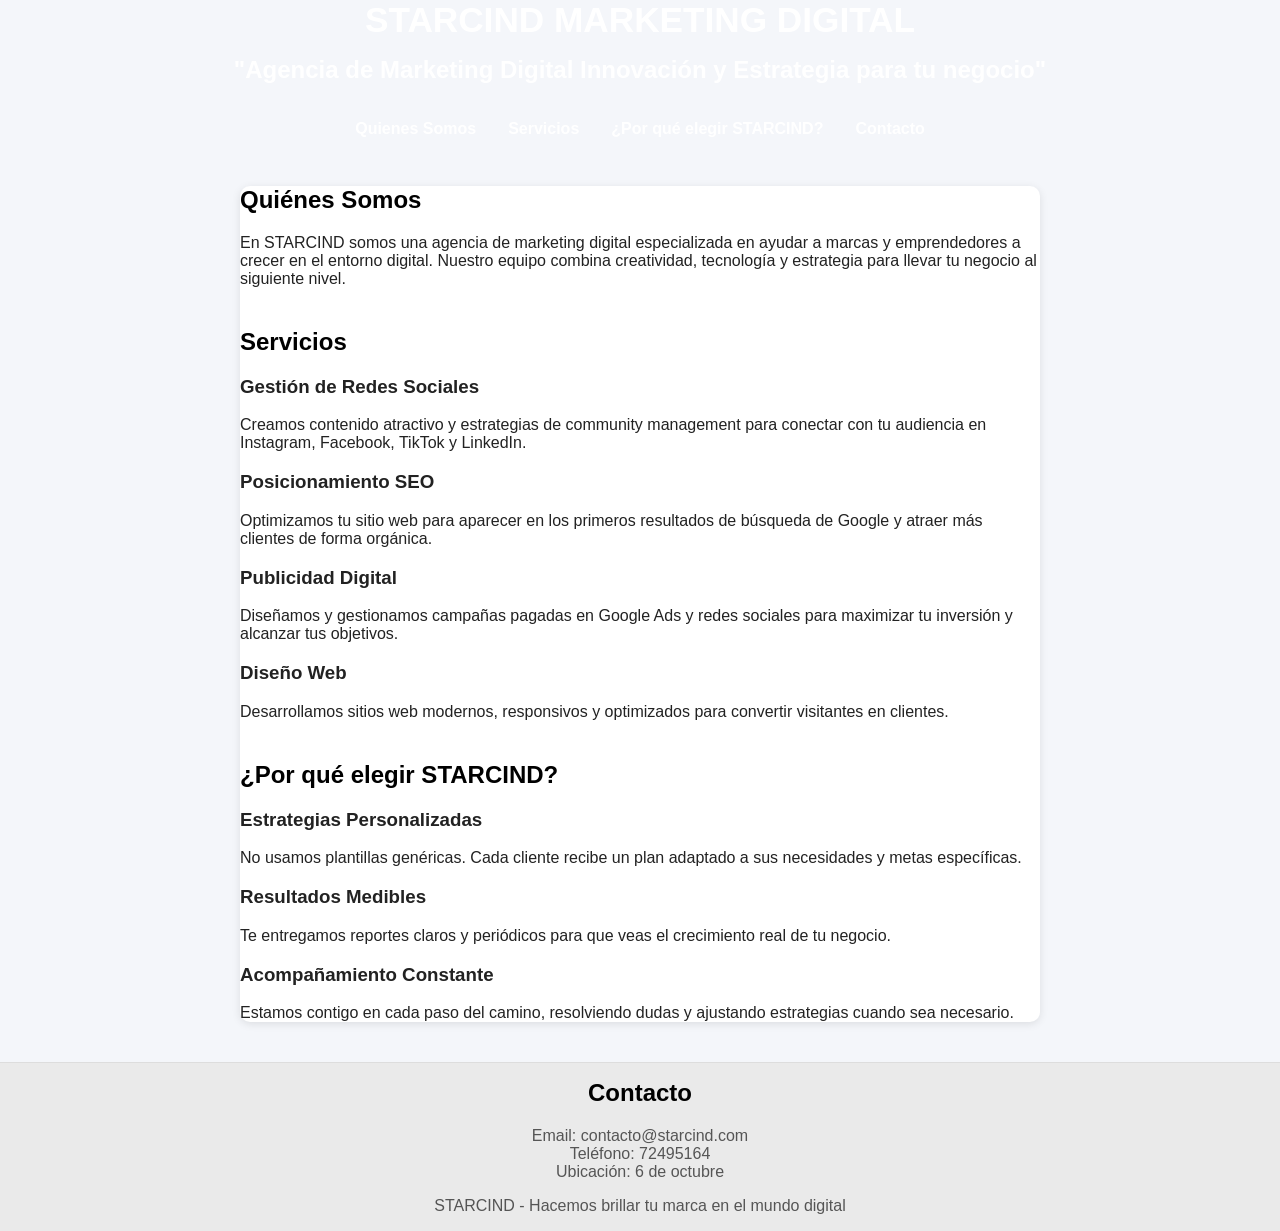
==== index.html @ 8dbc60f0 "agregado icono tematico, imagen y mejoras css" ====
<!DOCTYPE html>
<html lang="es">
    <head>
        <meta charset="UTF-8">
        <meta name="viewport" content="width=device-width, initial-scale=1.0">
        <title>STARCIND - Agencia de Marketing Digital</title>
        <link rel="stylesheet" href="styles.css">
        <link rel="icon" type="image/x-icon" href="https://i.ibb.co/ksbtVTmR/logo-starc-ind.jpg">
    </head>
    <body>
        <header>
            <nav>
                <h1>STARCIND MARKETING DIGITAL</h1>
                    <h2>"Agencia de Marketing Digital Innovación y Estrategia para tu negocio"</h2>
                <ul>
                    <li><a href="#quienes-somos">Quienes Somos</a></li>
                    <li><a href="#servicios">Servicios</a></li>
                    <li><a href="#por-que-elegir">¿Por qué elegir STARCIND?</a></li>
                    <li><a href="#contacto">Contacto</a></li>
                </ul>
            </nav>
        </header>

        <main>
            <section id="quienes-somos">
                <h2>Quiénes Somos</h2>
                    <p>En STARCIND somos una agencia de marketing digital especializada en ayudar a marcas y emprendedores a crecer en el entorno digital. Nuestro equipo combina creatividad, tecnología y estrategia para llevar tu negocio al siguiente nivel.</p>
            </section>
            <section id="servicios">
                <h2>Servicios</h2>
                    <h3>Gestión de Redes Sociales</h3>
                    <p>Creamos contenido atractivo y estrategias de community management para conectar con tu audiencia en Instagram, Facebook, TikTok y LinkedIn.</p>
                    <h3>Posicionamiento SEO</h3>
                    <p>Optimizamos tu sitio web para aparecer en los primeros resultados de búsqueda de Google y atraer más clientes de forma orgánica.</p>
                    <h3>Publicidad Digital</h3>
                    <p>Diseñamos y gestionamos campañas pagadas en Google Ads y redes sociales para maximizar tu inversión y alcanzar tus objetivos.</p>
                    <h3>Diseño Web</h3>
                    <p>Desarrollamos sitios web modernos, responsivos y optimizados para convertir visitantes en clientes.</p>
            </section>
            <section id="por-que-elegir">
                <h2>¿Por qué elegir STARCIND?</h2>
                    <h3>Estrategias Personalizadas</h3>
                    <p>No usamos plantillas genéricas. Cada cliente recibe un plan adaptado a sus necesidades y metas específicas.</p>

                    <h3>Resultados Medibles</h3>
                    <p>Te entregamos reportes claros y periódicos para que veas el crecimiento real de tu negocio.</p>

                    <h3>Acompañamiento Constante</h3>
                    <p>Estamos contigo en cada paso del camino, resolviendo dudas y ajustando estrategias cuando sea necesario.</p>
            </section>
        </main>
        <footer>
            <h2 id="contacto">Contacto</h2>
                    <p>
                    Email: contacto@starcind.com<br/>
                    Teléfono: 72495164<br/>
                    Ubicación: 6 de octubre
                    </p>
                    STARCIND - Hacemos brillar tu marca en el mundo digital
        </footer>
    </body>
</html>
---- styles.css ----
body{
    font-family: 'Segoe UI', Arial, Helvetica, sans-serif;
    margin: 0;
    padding: 0;
    background: #f4f6fa;
    color: #222;
    background-image: url("https://image.slidesdocs.com/responsive-images/background/geometric-grey-mosaic-with-triangular-polygons-illustrative-design-powerpoint-background_b968966550__960_540.jpg");
}
header {
    background: #0057b8;
    color: white;
    background: url("https://img.freepik.com/foto-gratis/fondo-tecnologia-blockchain-azul-gradiente_53876-124646.jpg?semt=ais_hybrid&w=740&q=80");
    background-position: center;
    background-size: ;
}
nav{
    display: flex;
    flex-direction: column;
    align-items: center;
}
nav h1{
    margin: 0 0 1rem 0;
    font-size: 2.2rem;
}
nav h2{
    color: white;
}
nav ul{
    list-style: none;
    padding: 0;
    display: flex;
    gap: 2rem;
}
nav ul li a{
    color: white;
    font-weight: bold;
    text-decoration: none;
    transition: color 0.2s;
}
nav ul li a:hover{
    color: aquamarine;
}
main{
    max-width: 800px;
    margin: 2rem auto;
    background: #fff;
    border-radius: 10px;
    box-shadow: 0 2px 8px rgba(0,0,0,0.1);
}
section{
    margin-bottom: 2.5rem;
}
h2{
    color: black;
    margin-top: 0;
}
footer{
    text-align: center;
    padding: 1rem 0;
    background: #eaeaea;
    color: #555;
    margin-top: 2rem;
    border-top: 1px solid #ddd;
}
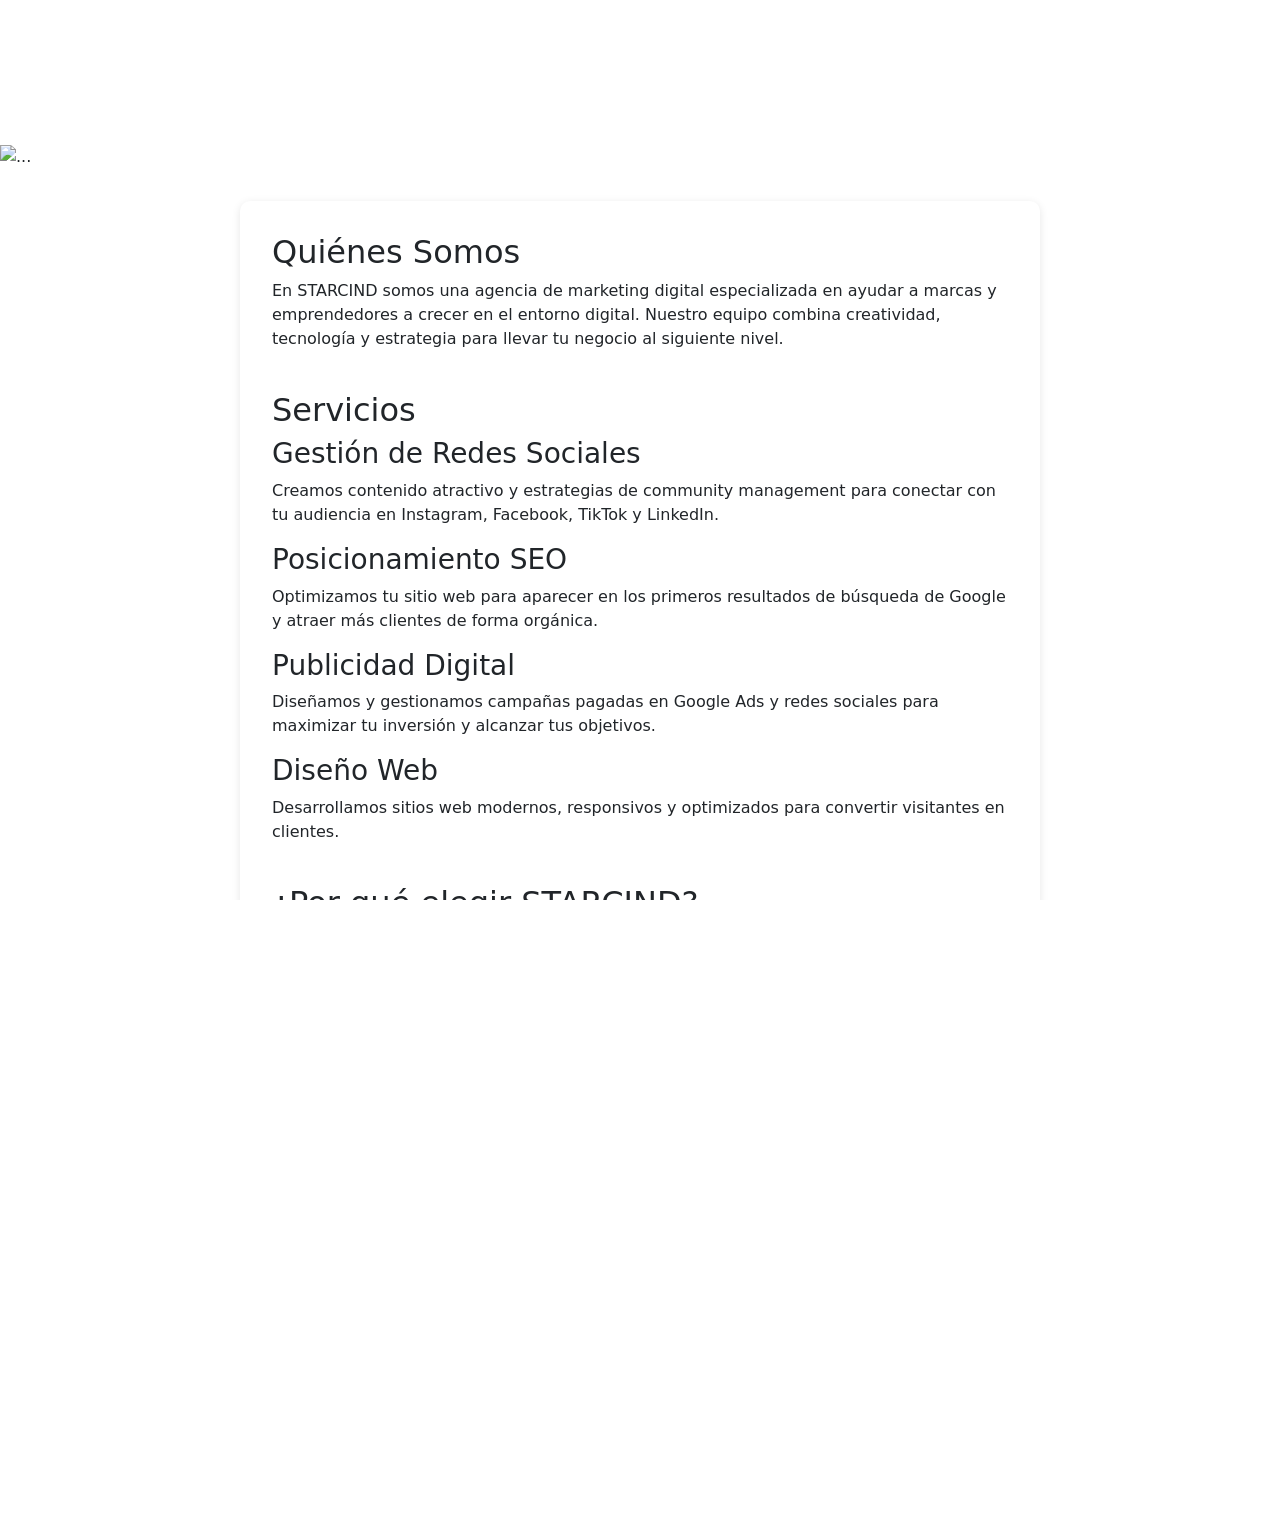
==== commit 60301bf8: "se aumento el carrusel" ====
--- a/index.html
+++ b/index.html
@@ -1,62 +1,98 @@
 <!DOCTYPE html>
 <html lang="es">
-    <head>
-        <meta charset="UTF-8">
-        <meta name="viewport" content="width=device-width, initial-scale=1.0">
-        <title>STARCIND - Agencia de Marketing Digital</title>
-        <link rel="stylesheet" href="styles.css">
-        <link rel="icon" type="image/x-icon" href="https://i.ibb.co/ksbtVTmR/logo-starc-ind.jpg">
-    </head>
-    <body>
-        <header>
-            <nav>
-                <h1>STARCIND MARKETING DIGITAL</h1>
-                    <h2>"Agencia de Marketing Digital Innovación y Estrategia para tu negocio"</h2>
-                <ul>
-                    <li><a href="#quienes-somos">Quienes Somos</a></li>
-                    <li><a href="#servicios">Servicios</a></li>
-                    <li><a href="#por-que-elegir">¿Por qué elegir STARCIND?</a></li>
-                    <li><a href="#contacto">Contacto</a></li>
-                </ul>
-            </nav>
-        </header>
 
-        <main>
-            <section id="quienes-somos">
-                <h2>Quiénes Somos</h2>
-                    <p>En STARCIND somos una agencia de marketing digital especializada en ayudar a marcas y emprendedores a crecer en el entorno digital. Nuestro equipo combina creatividad, tecnología y estrategia para llevar tu negocio al siguiente nivel.</p>
-            </section>
-            <section id="servicios">
-                <h2>Servicios</h2>
-                    <h3>Gestión de Redes Sociales</h3>
-                    <p>Creamos contenido atractivo y estrategias de community management para conectar con tu audiencia en Instagram, Facebook, TikTok y LinkedIn.</p>
-                    <h3>Posicionamiento SEO</h3>
-                    <p>Optimizamos tu sitio web para aparecer en los primeros resultados de búsqueda de Google y atraer más clientes de forma orgánica.</p>
-                    <h3>Publicidad Digital</h3>
-                    <p>Diseñamos y gestionamos campañas pagadas en Google Ads y redes sociales para maximizar tu inversión y alcanzar tus objetivos.</p>
-                    <h3>Diseño Web</h3>
-                    <p>Desarrollamos sitios web modernos, responsivos y optimizados para convertir visitantes en clientes.</p>
-            </section>
-            <section id="por-que-elegir">
-                <h2>¿Por qué elegir STARCIND?</h2>
-                    <h3>Estrategias Personalizadas</h3>
-                    <p>No usamos plantillas genéricas. Cada cliente recibe un plan adaptado a sus necesidades y metas específicas.</p>
+<head>
+    <meta charset="UTF-8">
+    <meta name="viewport" content="width=device-width, initial-scale=1.0">
+    <title>STARCIND - Agencia de Marketing Digital</title>
+    <link rel="stylesheet" href="styles.css">
+    <link rel="icon" type="image/x-icon" href="https://i.ibb.co/ksbtVTmR/logo-starc-ind.jpg">
+    <link href="https://cdn.jsdelivr.net/npm/bootstrap@5.3.8/dist/css/bootstrap.min.css" rel="stylesheet"
+        integrity="sha384-sRIl4kxILFvY47J16cr9ZwB07vP4J8+LH7qKQnuqkuIAvNWLzeN8tE5YBujZqJLB" crossorigin="anonymous">
+</head>
 
-                    <h3>Resultados Medibles</h3>
-                    <p>Te entregamos reportes claros y periódicos para que veas el crecimiento real de tu negocio.</p>
+<body>
+    <header>
+        <nav>
+            <h1>STARCIND MARKETING DIGITAL</h1>
+            <h2>"Agencia de Marketing Digital Innovación y Estrategia para tu negocio"</h2>
+            <ul>
+                <li><a href="#quienes-somos">Quienes Somos</a></li>
+                <li><a href="#servicios">Servicios</a></li>
+                <li><a href="#por-que-elegir">¿Por qué elegir STARCIND?</a></li>
+                <li><a href="#contacto">Contacto</a></li>
+            </ul>
+        </nav>
+    </header>
+    <div id="carouselExampleFade" class="carousel slide carousel-fade">
+        <div class="carousel-inner">
+            <div class="carousel-item active">
+                <img src="https://kinsta.com/es/wp-content/uploads/sites/8/2020/10/grandes-slider-plugins.png" class="d-block w-100" alt="...">
+            </div>
+            <div class="carousel-item">
+                <img src="https://wowslider.com/sliders/demo-18/data1/images/shanghai.jpg" class="d-block w-100" alt="...">
+            </div>
+            <div class="carousel-item">
+                <img src="https://niixer.com/wp-content/uploads/2020/10/slider-2091453_640.jpg" class="d-block w-100" alt="...">
+            </div>
+        </div>
+        <button class="carousel-control-prev" type="button" data-bs-target="#carouselExampleFade" data-bs-slide="prev">
+            <span class="carousel-control-prev-icon" aria-hidden="true"></span>
+            <span class="visually-hidden">Previous</span>
+        </button>
+        <button class="carousel-control-next" type="button" data-bs-target="#carouselExampleFade" data-bs-slide="next">
+            <span class="carousel-control-next-icon" aria-hidden="true"></span>
+            <span class="visually-hidden">Next</span>
+        </button>
+    </div>
+    <main>
+        <section id="quienes-somos">
+            <h2>Quiénes Somos</h2>
+            <p>En STARCIND somos una agencia de marketing digital especializada en ayudar a marcas y emprendedores a
+                crecer en el entorno digital. Nuestro equipo combina creatividad, tecnología y estrategia para llevar tu
+                negocio al siguiente nivel.</p>
+        </section>
+        <section id="servicios">
+            <h2>Servicios</h2>
+            <h3>Gestión de Redes Sociales</h3>
+            <p>Creamos contenido atractivo y estrategias de community management para conectar con tu audiencia en
+                Instagram, Facebook, TikTok y LinkedIn.</p>
+            <h3>Posicionamiento SEO</h3>
+            <p>Optimizamos tu sitio web para aparecer en los primeros resultados de búsqueda de Google y atraer más
+                clientes de forma orgánica.</p>
+            <h3>Publicidad Digital</h3>
+            <p>Diseñamos y gestionamos campañas pagadas en Google Ads y redes sociales para maximizar tu inversión y
+                alcanzar tus objetivos.</p>
+            <h3>Diseño Web</h3>
+            <p>Desarrollamos sitios web modernos, responsivos y optimizados para convertir visitantes en clientes.</p>
+        </section>
+        <section id="por-que-elegir">
+            <h2>¿Por qué elegir STARCIND?</h2>
+            <h3>Estrategias Personalizadas</h3>
+            <p>No usamos plantillas genéricas. Cada cliente recibe un plan adaptado a sus necesidades y metas
+                específicas.</p>
 
-                    <h3>Acompañamiento Constante</h3>
-                    <p>Estamos contigo en cada paso del camino, resolviendo dudas y ajustando estrategias cuando sea necesario.</p>
-            </section>
-        </main>
-        <footer>
-            <h2 id="contacto">Contacto</h2>
-                    <p>
-                    Email: contacto@starcind.com<br/>
-                    Teléfono: 72495164<br/>
-                    Ubicación: 6 de octubre
-                    </p>
-                    STARCIND - Hacemos brillar tu marca en el mundo digital
-        </footer>
-    </body>
+            <h3>Resultados Medibles</h3>
+            <p>Te entregamos reportes claros y periódicos para que veas el crecimiento real de tu negocio.</p>
+
+            <h3>Acompañamiento Constante</h3>
+            <p>Estamos contigo en cada paso del camino, resolviendo dudas y ajustando estrategias cuando sea necesario.
+            </p>
+        </section>
+    </main>
+    <footer>
+        <h2 id="contacto">Contacto</h2>
+        <p>
+            Email: contacto@starcind.com<br />
+            Teléfono: 72495164<br />
+            Ubicación: 6 de octubre
+        </p>
+        STARCIND - Hacemos brillar tu marca en el mundo digital
+    </footer>
+
+    <script src="https://cdn.jsdelivr.net/npm/bootstrap@5.3.8/dist/js/bootstrap.bundle.min.js"
+        integrity="sha384-FKyoEForCGlyvwx9Hj09JcYn3nv7wiPVlz7YYwJrWVcXK/BmnVDxM+D2scQbITxI"
+        crossorigin="anonymous"></script>
+</body>
+
 </html>
--- a/styles.css
+++ b/styles.css
@@ -1,3 +1,8 @@
+html, body {
+    height: 100%;
+    overflow-x: hidden;
+}
+
 body{
     font-family: 'Segoe UI', Arial, Helvetica, sans-serif;
     margin: 0;
@@ -11,7 +16,7 @@
     color: white;
     background: url("https://img.freepik.com/foto-gratis/fondo-tecnologia-blockchain-azul-gradiente_53876-124646.jpg?semt=ais_hybrid&w=740&q=80");
     background-position: center;
-    background-size: ;
+    background-size: cover;
 }
 nav{
     display: flex;
@@ -46,6 +51,7 @@
     background: #fff;
     border-radius: 10px;
     box-shadow: 0 2px 8px rgba(0,0,0,0.1);
+    padding: 2rem;
 }
 section{
     margin-bottom: 2.5rem;
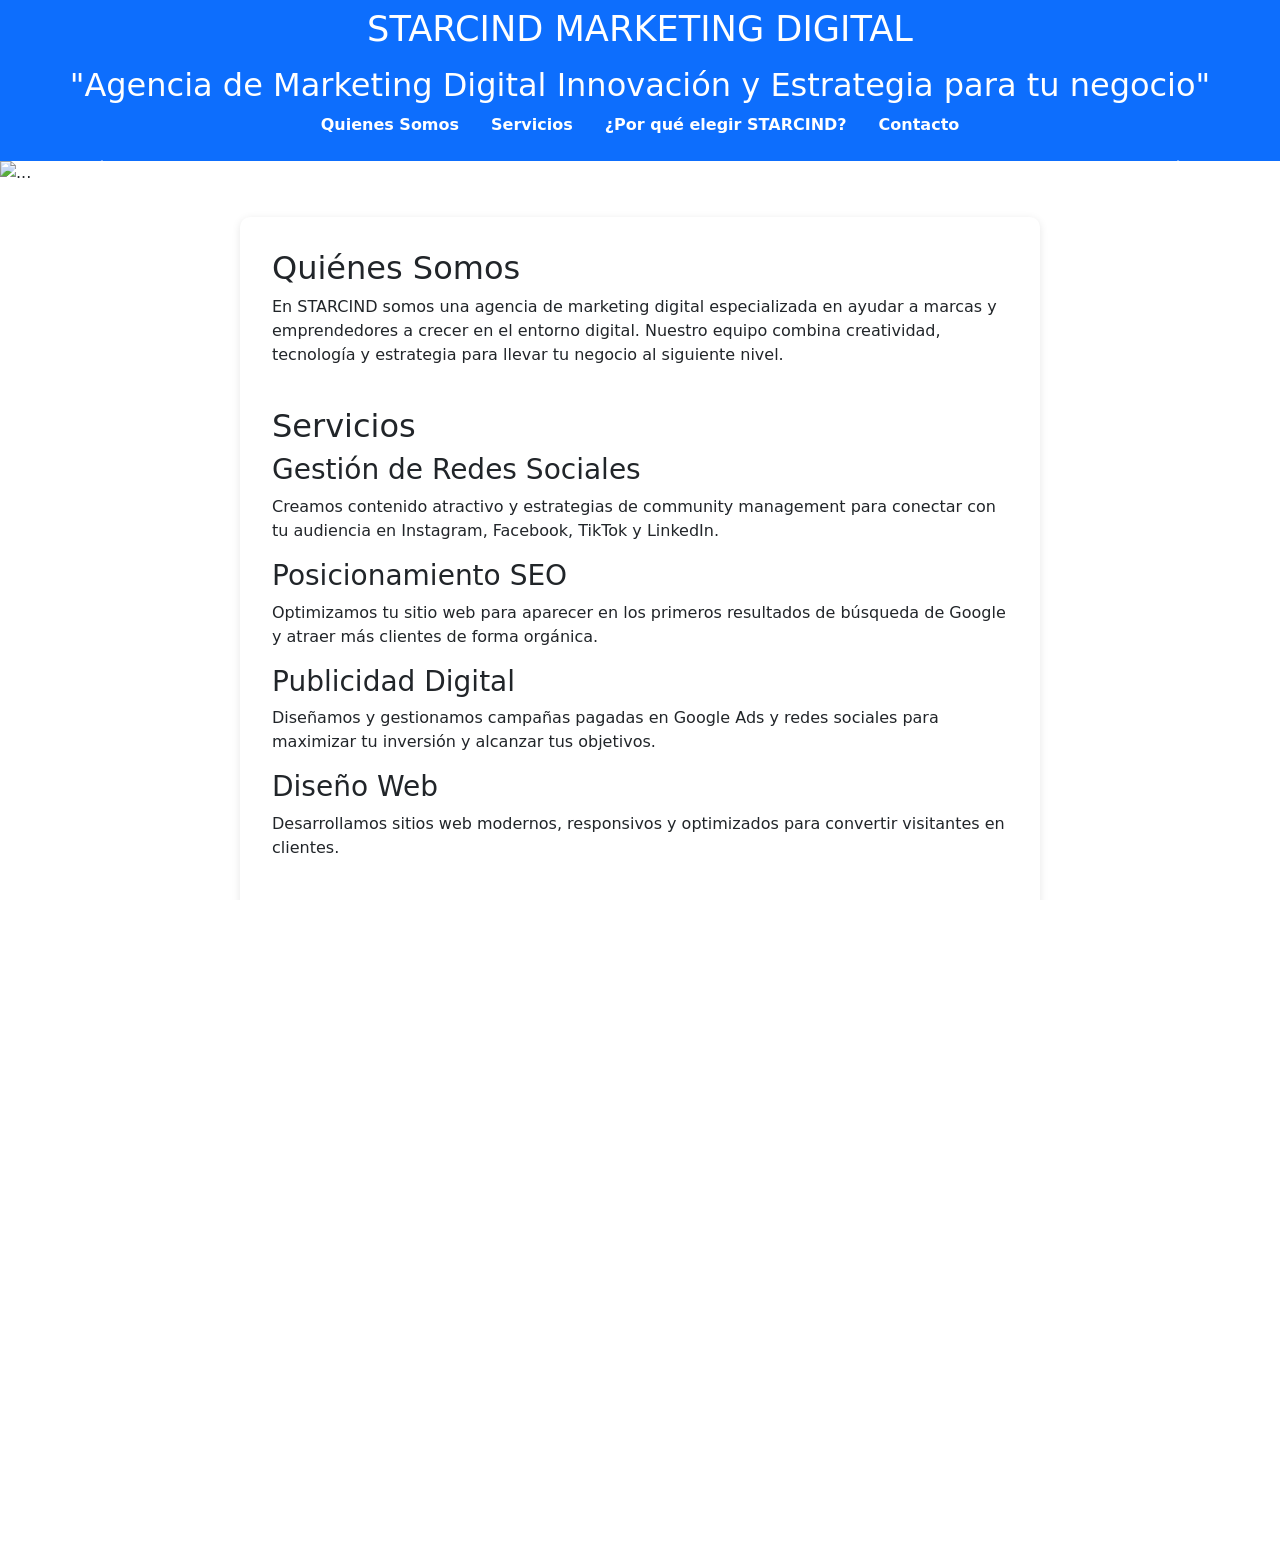
==== commit 0669d426: "cambio de prueba al index" ====
--- a/index.html
+++ b/index.html
@@ -13,7 +13,7 @@
 
 <body>
     <header>
-        <nav>
+        <nav class="navbar navbar-expand-lg navbar-dark bg-primary">
             <h1>STARCIND MARKETING DIGITAL</h1>
             <h2>"Agencia de Marketing Digital Innovación y Estrategia para tu negocio"</h2>
             <ul>
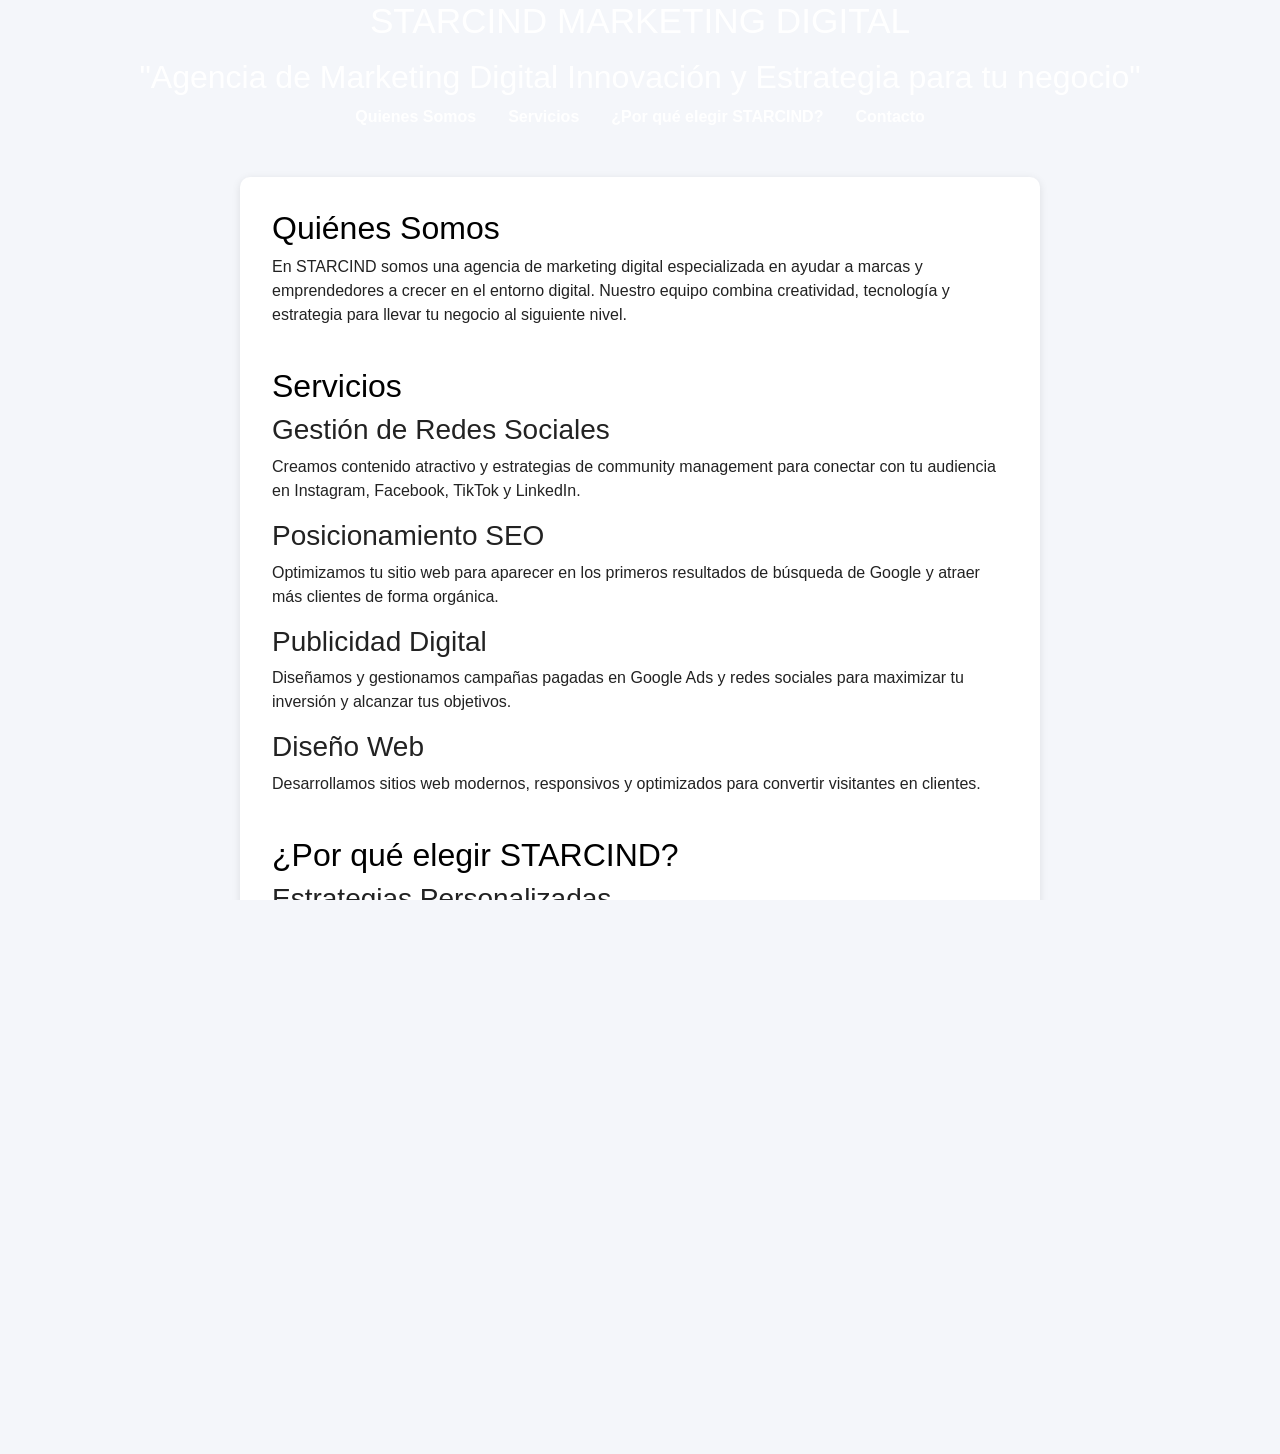
==== commit c5aff13f: "agregar bootstrap" ====
--- a/index.html
+++ b/index.html
@@ -1,98 +1,67 @@
 <!DOCTYPE html>
 <html lang="es">
+    <head>
+        <meta charset="UTF-8">
+        <meta name="viewport" content="width=device-width, initial-scale=1.0">
+        <link href="https://cdn.jsdelivr.net/npm/bootstrap@5.3.8/dist/css/bootstrap.min.css" rel="stylesheet"
+        integrity="sha384-sRIl4kxILFvY47J16cr9ZwB07vP4J8+LH7qKQnuqkuIAvNWLzeN8tE5YBujZqJLB" crossorigin="anonymous">
+        <title>STARCIND - Agencia de Marketing Digital</title>
+        <link rel="stylesheet" href="styles.css">
+        <link rel="icon" type="image/x-icon" href="https://i.ibb.co/ksbtVTmR/logo-starc-ind.jpg">
+    </head>
+    <body>
+        <header>
+            <nav>
+                <h1>STARCIND MARKETING DIGITAL</h1>
+                    <h2>"Agencia de Marketing Digital Innovación y Estrategia para tu negocio"</h2>
+                <ul>
+                    <li><a href="#quienes-somos">Quienes Somos</a></li>
+                    <li><a href="#servicios">Servicios</a></li>
+                    <li><a href="#por-que-elegir">¿Por qué elegir STARCIND?</a></li>
+                    <li><a href="#contacto">Contacto</a></li>
+                </ul>
+            </nav>
+        </header>
 
-<head>
-    <meta charset="UTF-8">
-    <meta name="viewport" content="width=device-width, initial-scale=1.0">
-    <title>STARCIND - Agencia de Marketing Digital</title>
-    <link rel="stylesheet" href="styles.css">
-    <link rel="icon" type="image/x-icon" href="https://i.ibb.co/ksbtVTmR/logo-starc-ind.jpg">
-    <link href="https://cdn.jsdelivr.net/npm/bootstrap@5.3.8/dist/css/bootstrap.min.css" rel="stylesheet"
-        integrity="sha384-sRIl4kxILFvY47J16cr9ZwB07vP4J8+LH7qKQnuqkuIAvNWLzeN8tE5YBujZqJLB" crossorigin="anonymous">
-</head>
+        <main>
+            <section id="quienes-somos">
+                <h2>Quiénes Somos</h2>
+                    <p>En STARCIND somos una agencia de marketing digital especializada en ayudar a marcas y emprendedores a crecer en el entorno digital. Nuestro equipo combina creatividad, tecnología y estrategia para llevar tu negocio al siguiente nivel.</p>
+            </section>
+            <section id="servicios">
+                <h2>Servicios</h2>
+                    <h3>Gestión de Redes Sociales</h3>
+                    <p>Creamos contenido atractivo y estrategias de community management para conectar con tu audiencia en Instagram, Facebook, TikTok y LinkedIn.</p>
+                    <h3>Posicionamiento SEO</h3>
+                    <p>Optimizamos tu sitio web para aparecer en los primeros resultados de búsqueda de Google y atraer más clientes de forma orgánica.</p>
+                    <h3>Publicidad Digital</h3>
+                    <p>Diseñamos y gestionamos campañas pagadas en Google Ads y redes sociales para maximizar tu inversión y alcanzar tus objetivos.</p>
+                    <h3>Diseño Web</h3>
+                    <p>Desarrollamos sitios web modernos, responsivos y optimizados para convertir visitantes en clientes.</p>
+            </section>
+            <section id="por-que-elegir">
+                <h2>¿Por qué elegir STARCIND?</h2>
+                    <h3>Estrategias Personalizadas</h3>
+                    <p>No usamos plantillas genéricas. Cada cliente recibe un plan adaptado a sus necesidades y metas específicas.</p>
 
-<body>
-    <header>
-        <nav class="navbar navbar-expand-lg navbar-dark bg-primary">
-            <h1>STARCIND MARKETING DIGITAL</h1>
-            <h2>"Agencia de Marketing Digital Innovación y Estrategia para tu negocio"</h2>
-            <ul>
-                <li><a href="#quienes-somos">Quienes Somos</a></li>
-                <li><a href="#servicios">Servicios</a></li>
-                <li><a href="#por-que-elegir">¿Por qué elegir STARCIND?</a></li>
-                <li><a href="#contacto">Contacto</a></li>
-            </ul>
-        </nav>
-    </header>
-    <div id="carouselExampleFade" class="carousel slide carousel-fade">
-        <div class="carousel-inner">
-            <div class="carousel-item active">
-                <img src="https://kinsta.com/es/wp-content/uploads/sites/8/2020/10/grandes-slider-plugins.png" class="d-block w-100" alt="...">
-            </div>
-            <div class="carousel-item">
-                <img src="https://wowslider.com/sliders/demo-18/data1/images/shanghai.jpg" class="d-block w-100" alt="...">
-            </div>
-            <div class="carousel-item">
-                <img src="https://niixer.com/wp-content/uploads/2020/10/slider-2091453_640.jpg" class="d-block w-100" alt="...">
-            </div>
-        </div>
-        <button class="carousel-control-prev" type="button" data-bs-target="#carouselExampleFade" data-bs-slide="prev">
-            <span class="carousel-control-prev-icon" aria-hidden="true"></span>
-            <span class="visually-hidden">Previous</span>
-        </button>
-        <button class="carousel-control-next" type="button" data-bs-target="#carouselExampleFade" data-bs-slide="next">
-            <span class="carousel-control-next-icon" aria-hidden="true"></span>
-            <span class="visually-hidden">Next</span>
-        </button>
-    </div>
-    <main>
-        <section id="quienes-somos">
-            <h2>Quiénes Somos</h2>
-            <p>En STARCIND somos una agencia de marketing digital especializada en ayudar a marcas y emprendedores a
-                crecer en el entorno digital. Nuestro equipo combina creatividad, tecnología y estrategia para llevar tu
-                negocio al siguiente nivel.</p>
-        </section>
-        <section id="servicios">
-            <h2>Servicios</h2>
-            <h3>Gestión de Redes Sociales</h3>
-            <p>Creamos contenido atractivo y estrategias de community management para conectar con tu audiencia en
-                Instagram, Facebook, TikTok y LinkedIn.</p>
-            <h3>Posicionamiento SEO</h3>
-            <p>Optimizamos tu sitio web para aparecer en los primeros resultados de búsqueda de Google y atraer más
-                clientes de forma orgánica.</p>
-            <h3>Publicidad Digital</h3>
-            <p>Diseñamos y gestionamos campañas pagadas en Google Ads y redes sociales para maximizar tu inversión y
-                alcanzar tus objetivos.</p>
-            <h3>Diseño Web</h3>
-            <p>Desarrollamos sitios web modernos, responsivos y optimizados para convertir visitantes en clientes.</p>
-        </section>
-        <section id="por-que-elegir">
-            <h2>¿Por qué elegir STARCIND?</h2>
-            <h3>Estrategias Personalizadas</h3>
-            <p>No usamos plantillas genéricas. Cada cliente recibe un plan adaptado a sus necesidades y metas
-                específicas.</p>
+                    <h3>Resultados Medibles</h3>
+                    <p>Te entregamos reportes claros y periódicos para que veas el crecimiento real de tu negocio.</p>
 
-            <h3>Resultados Medibles</h3>
-            <p>Te entregamos reportes claros y periódicos para que veas el crecimiento real de tu negocio.</p>
-
-            <h3>Acompañamiento Constante</h3>
-            <p>Estamos contigo en cada paso del camino, resolviendo dudas y ajustando estrategias cuando sea necesario.
-            </p>
-        </section>
-    </main>
-    <footer>
-        <h2 id="contacto">Contacto</h2>
-        <p>
-            Email: contacto@starcind.com<br />
-            Teléfono: 72495164<br />
-            Ubicación: 6 de octubre
-        </p>
-        STARCIND - Hacemos brillar tu marca en el mundo digital
-    </footer>
-
-    <script src="https://cdn.jsdelivr.net/npm/bootstrap@5.3.8/dist/js/bootstrap.bundle.min.js"
+                    <h3>Acompañamiento Constante</h3>
+                    <p>Estamos contigo en cada paso del camino, resolviendo dudas y ajustando estrategias cuando sea necesario.</p>
+            </section>
+        </main>
+        <footer>
+            <h2 id="contacto">Contacto</h2>
+                    <p>
+                    Email: contacto@starcind.com<br/>
+                    Teléfono: 72495164<br/>
+                    Ubicación: 6 de octubre
+                    </p>
+                    STARCIND - Hacemos brillar tu marca en el mundo digital
+        </footer>
+         <script src="https://cdn.jsdelivr.net/npm/bootstrap@5.3.8/dist/js/bootstrap.bundle.min.js"
         integrity="sha384-FKyoEForCGlyvwx9Hj09JcYn3nv7wiPVlz7YYwJrWVcXK/BmnVDxM+D2scQbITxI"
         crossorigin="anonymous"></script>
-</body>
-
+    </body>
 </html>
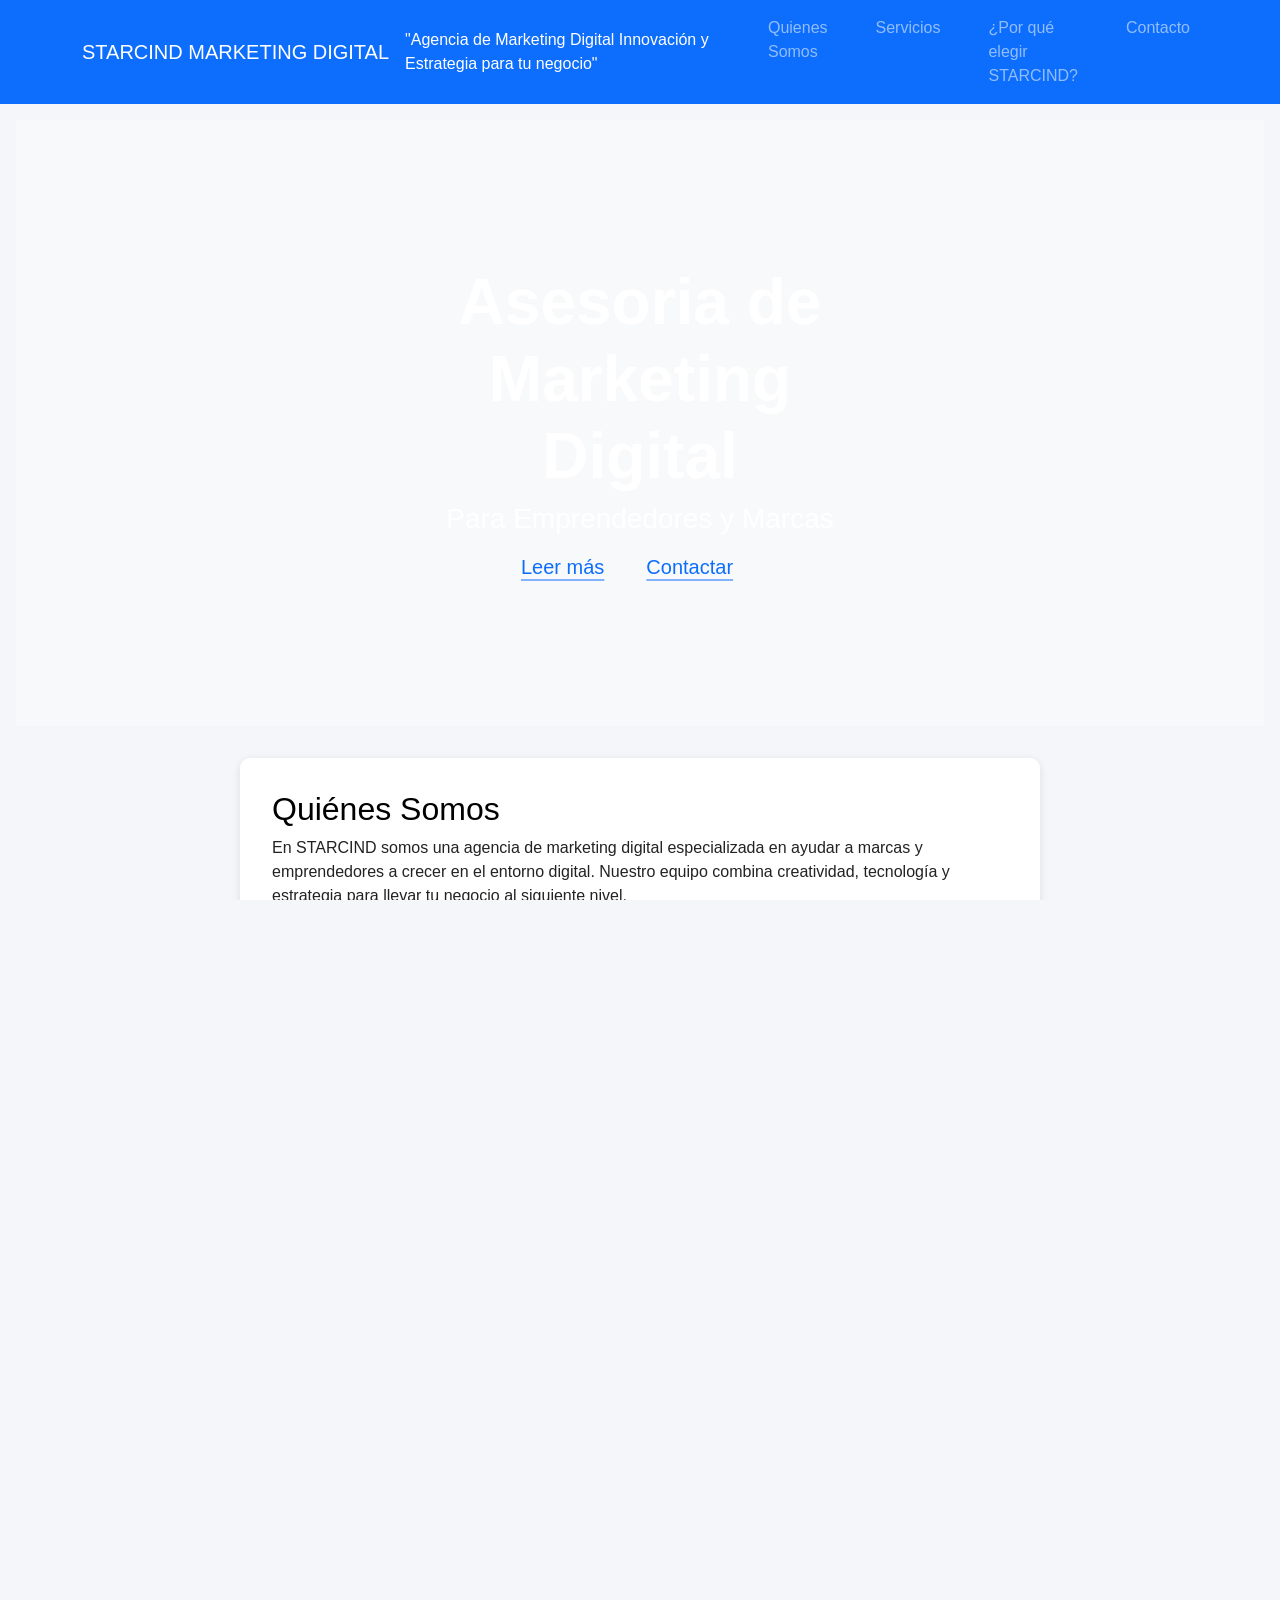
==== commit 8a2ead49: "se agrego seccion de bienvenida" ====
--- a/index.html
+++ b/index.html
@@ -1,67 +1,104 @@
 <!DOCTYPE html>
 <html lang="es">
-    <head>
-        <meta charset="UTF-8">
-        <meta name="viewport" content="width=device-width, initial-scale=1.0">
-        <link href="https://cdn.jsdelivr.net/npm/bootstrap@5.3.8/dist/css/bootstrap.min.css" rel="stylesheet"
+
+<head>
+    <meta charset="UTF-8">
+    <meta name="viewport" content="width=device-width, initial-scale=1.0">
+    <title>STARCIND - Agencia de Marketing Digital</title>
+    <link href="https://cdn.jsdelivr.net/npm/bootstrap@5.3.8/dist/css/bootstrap.min.css" rel="stylesheet"
         integrity="sha384-sRIl4kxILFvY47J16cr9ZwB07vP4J8+LH7qKQnuqkuIAvNWLzeN8tE5YBujZqJLB" crossorigin="anonymous">
-        <title>STARCIND - Agencia de Marketing Digital</title>
-        <link rel="stylesheet" href="styles.css">
-        <link rel="icon" type="image/x-icon" href="https://i.ibb.co/ksbtVTmR/logo-starc-ind.jpg">
-    </head>
-    <body>
-        <header>
-            <nav>
-                <h1>STARCIND MARKETING DIGITAL</h1>
-                    <h2>"Agencia de Marketing Digital Innovación y Estrategia para tu negocio"</h2>
-                <ul>
-                    <li><a href="#quienes-somos">Quienes Somos</a></li>
-                    <li><a href="#servicios">Servicios</a></li>
-                    <li><a href="#por-que-elegir">¿Por qué elegir STARCIND?</a></li>
-                    <li><a href="#contacto">Contacto</a></li>
-                </ul>
-            </nav>
-        </header>
+    <link rel="stylesheet" href="styles.css">
+    <link rel="icon" type="image/x-icon" href="https://i.ibb.co/ksbtVTmR/logo-starc-ind.jpg">
+</head>
 
-        <main>
-            <section id="quienes-somos">
-                <h2>Quiénes Somos</h2>
-                    <p>En STARCIND somos una agencia de marketing digital especializada en ayudar a marcas y emprendedores a crecer en el entorno digital. Nuestro equipo combina creatividad, tecnología y estrategia para llevar tu negocio al siguiente nivel.</p>
-            </section>
-            <section id="servicios">
-                <h2>Servicios</h2>
-                    <h3>Gestión de Redes Sociales</h3>
-                    <p>Creamos contenido atractivo y estrategias de community management para conectar con tu audiencia en Instagram, Facebook, TikTok y LinkedIn.</p>
-                    <h3>Posicionamiento SEO</h3>
-                    <p>Optimizamos tu sitio web para aparecer en los primeros resultados de búsqueda de Google y atraer más clientes de forma orgánica.</p>
-                    <h3>Publicidad Digital</h3>
-                    <p>Diseñamos y gestionamos campañas pagadas en Google Ads y redes sociales para maximizar tu inversión y alcanzar tus objetivos.</p>
-                    <h3>Diseño Web</h3>
-                    <p>Desarrollamos sitios web modernos, responsivos y optimizados para convertir visitantes en clientes.</p>
-            </section>
-            <section id="por-que-elegir">
-                <h2>¿Por qué elegir STARCIND?</h2>
-                    <h3>Estrategias Personalizadas</h3>
-                    <p>No usamos plantillas genéricas. Cada cliente recibe un plan adaptado a sus necesidades y metas específicas.</p>
+<body>
+    <header>
+        <nav class="navbar navbar-expand-lg navbar-dark bg-primary">
+            <div class="container">
+                <a class="navbar-brand" href="#">STARCIND MARKETING DIGITAL</a>
+                <a href="" class="nav-link">"Agencia de Marketing Digital Innovación y Estrategia para tu negocio"</a>
+                <button class="navbar-toggler" type="button" data-bs-toggle="collapse" data-bs-target="#navbarNav"
+                    aria-controls="navbarNav" aria-expanded="false" aria-label="Toggle navigation">
+                    <span class="navbar-toggler-icon"></span>
+                </button>
+                <div class="collapse navbar-collapse" id="navbarNav">
+                    <ul class="navbar-nav ms-auto">
+                        <li class="nav-item"><a class="nav-link" href="#quienes-somos">Quienes Somos</a></li>
+                        <li class="nav-item"><a class="nav-link" href="#servicios">Servicios</a></li>
+                        <li class="nav-item"><a class="nav-link" href="#por-que-elegir">¿Por qué elegir STARCIND?</a>
+                        </li>
+                        <li class="nav-item"><a class="nav-link" href="#contacto">Contacto</a></li>
+                    </ul>
+                </div>
+            </div>
+        </nav>
+    </header>
+    <!--Sección de bienvenida-->
+    <div class="position-relative overflow-hidden p-3 p-md-5 m-md-3 text-center bg-light"
+        style="background-image: url('https://img.freepik.com/fotos-premium/tecnologia-moderna-e-iconos-coloridos-concepto-marketing-digital_1355276-4084.jpg?semt=ais_rp_progressive&w=740&q=80'); background-size: cover; background-position: center;">
+        <div class="col-md-6 p-lg-5 mx-auto my-5">
+            <h1 class="display-3 text-white fw-bold">Asesoria de Marketing Digital</h1>
+            <h3 class="fw-normal text-white mb-3">Para Emprendedores y Marcas</h3>
+            <div class="d-flex gap-3 justify-content-center lead fw-normal"> <a class="icon-link" href="#">
+                    Leer más
+                    <svg class="bi" aria-hidden="true">
+                        <use xlink:href="#chevron-right"></use>
+                    </svg> </a> <a class="icon-link" href="#">
+                    Contactar
+                    <svg class="bi" aria-hidden="true">
+                        <use xlink:href="#chevron-right"></use>
+                    </svg> </a> </div>
+        </div>
+    </div>
+    <div class="product-device shadow-sm d-none d-md-block"></div>
+    <div class="product-device product-device-2 shadow-sm d-none d-md-block"></div>
+    <main>
+        <section id="quienes-somos">
+            <h2>Quiénes Somos</h2>
+            <p>En STARCIND somos una agencia de marketing digital especializada en ayudar a marcas y emprendedores a
+                crecer en el entorno digital. Nuestro equipo combina creatividad, tecnología y estrategia para llevar tu
+                negocio al siguiente nivel.</p>
+        </section>
+        <section id="servicios">
+            <h2>Servicios</h2>
+            <h3>Gestión de Redes Sociales</h3>
+            <p>Creamos contenido atractivo y estrategias de community management para conectar con tu audiencia en
+                Instagram, Facebook, TikTok y LinkedIn.</p>
+            <h3>Posicionamiento SEO</h3>
+            <p>Optimizamos tu sitio web para aparecer en los primeros resultados de búsqueda de Google y atraer más
+                clientes de forma orgánica.</p>
+            <h3>Publicidad Digital</h3>
+            <p>Diseñamos y gestionamos campañas pagadas en Google Ads y redes sociales para maximizar tu inversión y
+                alcanzar tus objetivos.</p>
+            <h3>Diseño Web</h3>
+            <p>Desarrollamos sitios web modernos, responsivos y optimizados para convertir visitantes en clientes.</p>
+        </section>
+        <section id="por-que-elegir">
+            <h2>¿Por qué elegir STARCIND?</h2>
+            <h3>Estrategias Personalizadas</h3>
+            <p>No usamos plantillas genéricas. Cada cliente recibe un plan adaptado a sus necesidades y metas
+                específicas.</p>
 
-                    <h3>Resultados Medibles</h3>
-                    <p>Te entregamos reportes claros y periódicos para que veas el crecimiento real de tu negocio.</p>
+            <h3>Resultados Medibles</h3>
+            <p>Te entregamos reportes claros y periódicos para que veas el crecimiento real de tu negocio.</p>
 
-                    <h3>Acompañamiento Constante</h3>
-                    <p>Estamos contigo en cada paso del camino, resolviendo dudas y ajustando estrategias cuando sea necesario.</p>
-            </section>
-        </main>
-        <footer>
-            <h2 id="contacto">Contacto</h2>
-                    <p>
-                    Email: contacto@starcind.com<br/>
-                    Teléfono: 72495164<br/>
-                    Ubicación: 6 de octubre
-                    </p>
-                    STARCIND - Hacemos brillar tu marca en el mundo digital
-        </footer>
-         <script src="https://cdn.jsdelivr.net/npm/bootstrap@5.3.8/dist/js/bootstrap.bundle.min.js"
+            <h3>Acompañamiento Constante</h3>
+            <p>Estamos contigo en cada paso del camino, resolviendo dudas y ajustando estrategias cuando sea necesario.
+            </p>
+        </section>
+    </main>
+    <footer>
+        <h2 id="contacto">Contacto</h2>
+        <p>
+            Email: contacto@starcind.com<br />
+            Teléfono: 72495164<br />
+            Ubicación: 6 de octubre
+        </p>
+        STARCIND - Hacemos brillar tu marca en el mundo digital
+    </footer>
+    <script src="https://cdn.jsdelivr.net/npm/bootstrap@5.3.8/dist/js/bootstrap.bundle.min.js"
         integrity="sha384-FKyoEForCGlyvwx9Hj09JcYn3nv7wiPVlz7YYwJrWVcXK/BmnVDxM+D2scQbITxI"
         crossorigin="anonymous"></script>
-    </body>
+</body>
+
 </html>
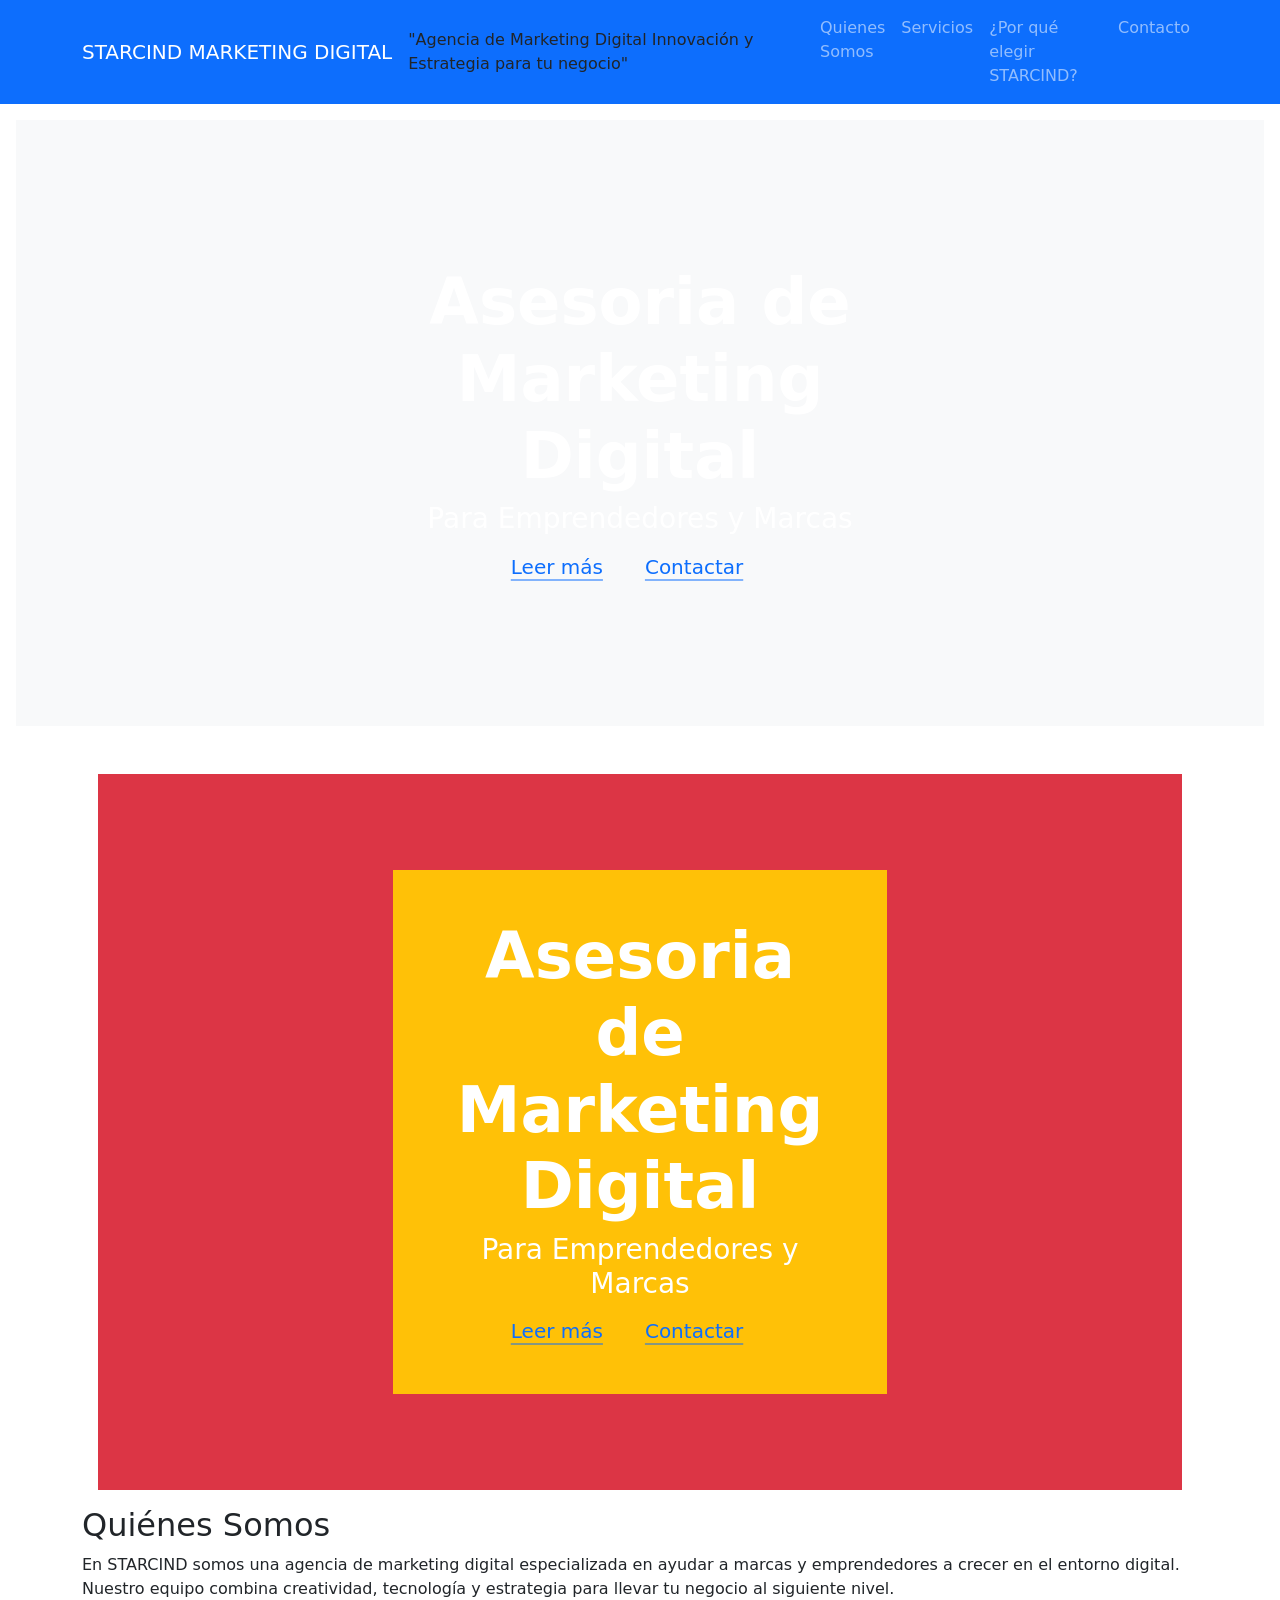
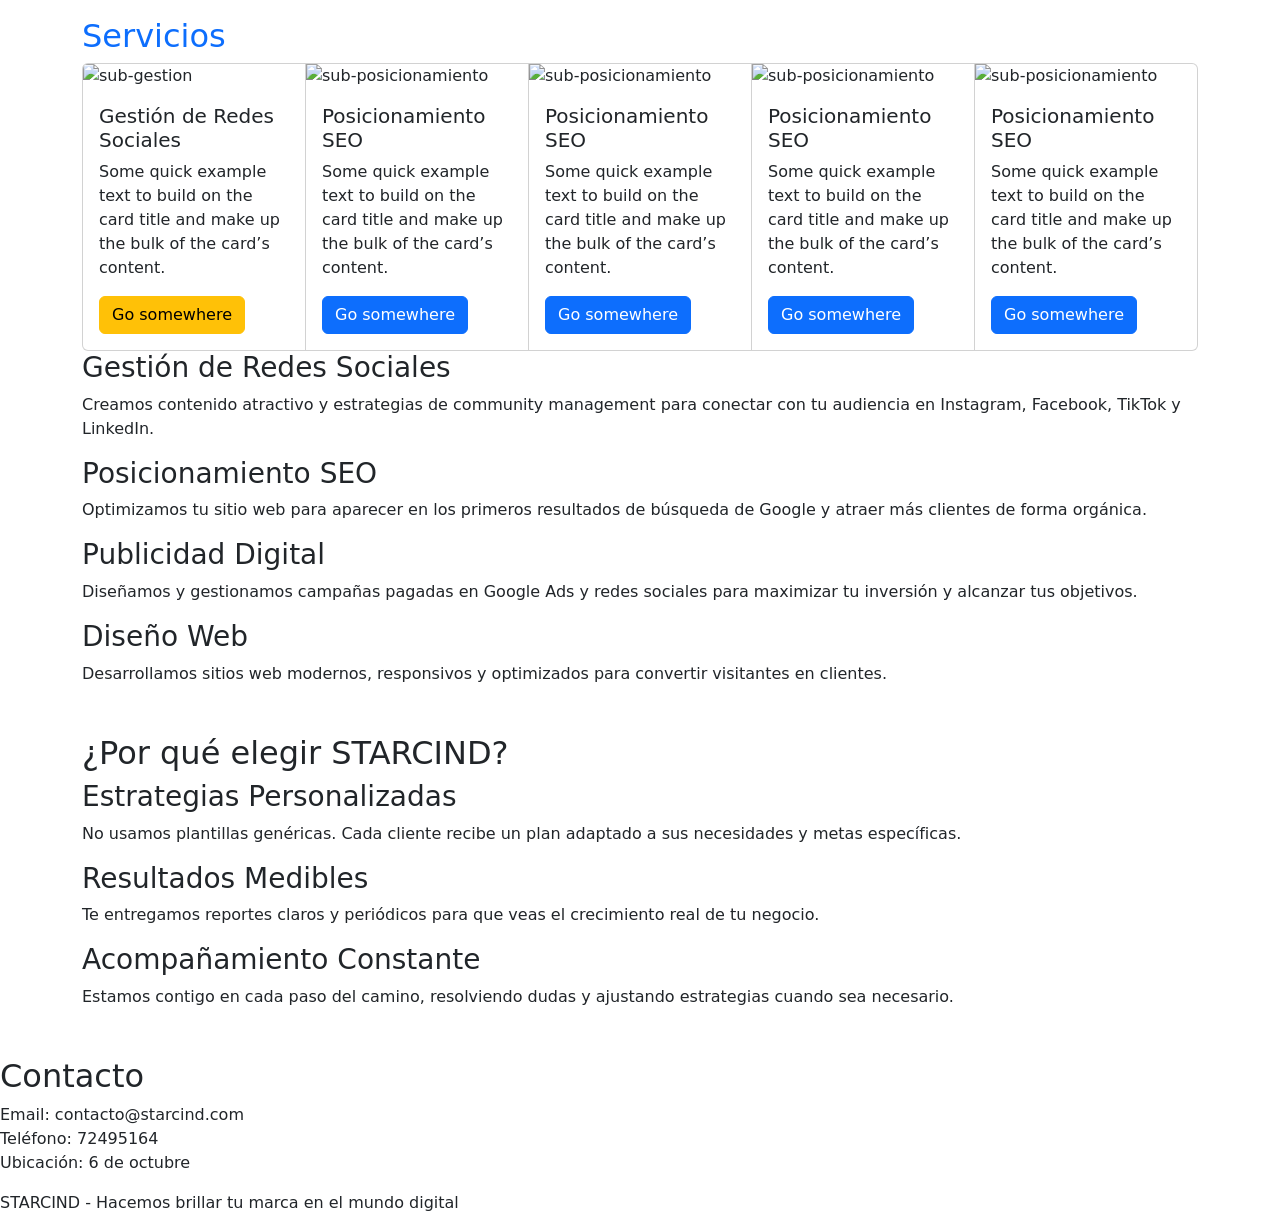
==== commit 1098838c: "se agrego seccion de tarjetas" ====
--- a/index.html
+++ b/index.html
@@ -7,7 +7,7 @@
     <title>STARCIND - Agencia de Marketing Digital</title>
     <link href="https://cdn.jsdelivr.net/npm/bootstrap@5.3.8/dist/css/bootstrap.min.css" rel="stylesheet"
         integrity="sha384-sRIl4kxILFvY47J16cr9ZwB07vP4J8+LH7qKQnuqkuIAvNWLzeN8tE5YBujZqJLB" crossorigin="anonymous">
-    <link rel="stylesheet" href="styles.css">
+
     <link rel="icon" type="image/x-icon" href="https://i.ibb.co/ksbtVTmR/logo-starc-ind.jpg">
 </head>
 
@@ -49,18 +49,96 @@
                         <use xlink:href="#chevron-right"></use>
                     </svg> </a> </div>
         </div>
+        <div class="product-device shadow-sm d-none d-md-block"></div>
+        <div class="product-device product-device-2 shadow-sm d-none d-md-block"></div>
     </div>
-    <div class="product-device shadow-sm d-none d-md-block"></div>
-    <div class="product-device product-device-2 shadow-sm d-none d-md-block"></div>
-    <main>
-        <section id="quienes-somos">
-            <h2>Quiénes Somos</h2>
-            <p>En STARCIND somos una agencia de marketing digital especializada en ayudar a marcas y emprendedores a
-                crecer en el entorno digital. Nuestro equipo combina creatividad, tecnología y estrategia para llevar tu
-                negocio al siguiente nivel.</p>
-        </section>
-        <section id="servicios">
-            <h2>Servicios</h2>
+    <main class="container my-5">
+        <div class="position-relative overflow-hidden p-3 p-md-5 m-md-3 text-center bg-danger"
+            style="background-image: url('https://static.vecteezy.com/system/resources/thumbnails/002/124/735/small/digital-marketing-concept-design-vector.jpg');background-size: cover;">
+            <div class="col-md-6 p-lg-5 bg-warning mx-auto my-5">
+                <h1 class="display-3 text-white fw-bold">Asesoria de Marketing Digital</h1>
+                <h3 class="fw-normal text-white mb-3">Para Emprendedores y Marcas</h3>
+                <div class="d-flex gap-3 justify-content-center lead fw-normal"> <a class="icon-link" href="#">
+                        Leer más
+                        <svg class="bi" aria-hidden="true">
+                            <use xlink:href="#chevron-right"></use>
+                        </svg> </a> <a class="icon-link" href="#">
+                        Contactar
+                        <svg class="bi" aria-hidden="true">
+                            <use xlink:href="#chevron-right"></use>
+                        </svg> </a> </div>
+            </div>
+            <div class="product-device shadow-sm d-none d-md-block"></div>
+            <div class="product-device product-device-2 shadow-sm d-none d-md-block"></div>
+        </div>
+        <!--Sección de información del negocio-->
+        <div class="row">
+            <div class="col-2"></div>
+            <section id="quienes-somos">
+                <h2>Quiénes Somos</h2>
+                <p>En STARCIND somos una agencia de marketing digital especializada en ayudar a marcas y emprendedores a
+                    crecer en el entorno digital. Nuestro equipo combina creatividad, tecnología y estrategia para
+                    llevar tu
+                    negocio al siguiente nivel.</p>
+            </section>
+            <div class="col-2"></div>
+        </div>
+        <section id="servicios" class="col mb-5">
+            <h2 class="text-primary">Servicios</h2>
+            <div class="row">
+                <div class="card-group">
+                    <div class="card" style="width: 18rem;">
+                        <img src="https://img.freepik.com/foto-gratis/marketing-digital-iconos-personas-negocios_53876-94833.jpg?semt=ais_hybrid&w=740&q=80"
+                            class="card-img-top" alt="sub-gestion">
+                        <div class="card-body">
+                            <h5 class="card-title">Gestión de Redes Sociales</h5>
+                            <p class="card-text">Some quick example text to build on the card title and make up the bulk
+                                of the card’s content.</p>
+                            <a href="https://wa.me/+59172495164?text=Hola%20,%20me%20gustaría%20saber%20más%20sobre%20sus%20servicios" class="btn btn-warning">Go somewhere</a>
+                        </div>
+                    </div>
+                    <div class="card" style="width: 18rem;">
+                        <img src="https://thumbs.dreamstime.com/b/ilustraci%C3%B3n-de-la-estrategia-marketing-digital-aislada-en-fondo-blanco-una-colorida-que-representa-un-incluye-iconos-representan-388098719.jpg"
+                            class="card-img-top" alt="sub-posicionamiento">
+                        <div class="card-body">
+                            <h5 class="card-title">Posicionamiento SEO</h5>
+                            <p class="card-text">Some quick example text to build on the card title and make up the bulk
+                                of the card’s content.</p>
+                            <a href="#" class="btn btn-primary">Go somewhere</a>
+                        </div>
+                    </div>
+                    <div class="card" style="width: 18rem;">
+                        <img src="https://thumbs.dreamstime.com/b/ilustraci%C3%B3n-de-la-estrategia-marketing-digital-aislada-en-fondo-blanco-una-colorida-que-representa-un-incluye-iconos-representan-388098719.jpg"
+                            class="card-img-top" alt="sub-posicionamiento">
+                        <div class="card-body">
+                            <h5 class="card-title">Posicionamiento SEO</h5>
+                            <p class="card-text">Some quick example text to build on the card title and make up the bulk
+                                of the card’s content.</p>
+                            <a href="#" class="btn btn-primary">Go somewhere</a>
+                        </div>
+                    </div>
+                    <div class="card" style="width: 18rem;">
+                        <img src="https://thumbs.dreamstime.com/b/ilustraci%C3%B3n-de-la-estrategia-marketing-digital-aislada-en-fondo-blanco-una-colorida-que-representa-un-incluye-iconos-representan-388098719.jpg"
+                            class="card-img-top" alt="sub-posicionamiento">
+                        <div class="card-body">
+                            <h5 class="card-title">Posicionamiento SEO</h5>
+                            <p class="card-text">Some quick example text to build on the card title and make up the bulk
+                                of the card’s content.</p>
+                            <a href="#" class="btn btn-primary">Go somewhere</a>
+                        </div>
+                    </div>
+                    <div class="card" style="width: 18rem;">
+                        <img src="https://thumbs.dreamstime.com/b/ilustraci%C3%B3n-de-la-estrategia-marketing-digital-aislada-en-fondo-blanco-una-colorida-que-representa-un-incluye-iconos-representan-388098719.jpg"
+                            class="card-img-top" alt="sub-posicionamiento">
+                        <div class="card-body">
+                            <h5 class="card-title">Posicionamiento SEO</h5>
+                            <p class="card-text">Some quick example text to build on the card title and make up the bulk
+                                of the card’s content.</p>
+                            <a href="#" class="btn btn-primary">Go somewhere</a>
+                        </div>
+                    </div>
+                </div>
+            </div>
             <h3>Gestión de Redes Sociales</h3>
             <p>Creamos contenido atractivo y estrategias de community management para conectar con tu audiencia en
                 Instagram, Facebook, TikTok y LinkedIn.</p>
@@ -71,7 +149,8 @@
             <p>Diseñamos y gestionamos campañas pagadas en Google Ads y redes sociales para maximizar tu inversión y
                 alcanzar tus objetivos.</p>
             <h3>Diseño Web</h3>
-            <p>Desarrollamos sitios web modernos, responsivos y optimizados para convertir visitantes en clientes.</p>
+            <p>Desarrollamos sitios web modernos, responsivos y optimizados para convertir visitantes en clientes.
+            </p>
         </section>
         <section id="por-que-elegir">
             <h2>¿Por qué elegir STARCIND?</h2>
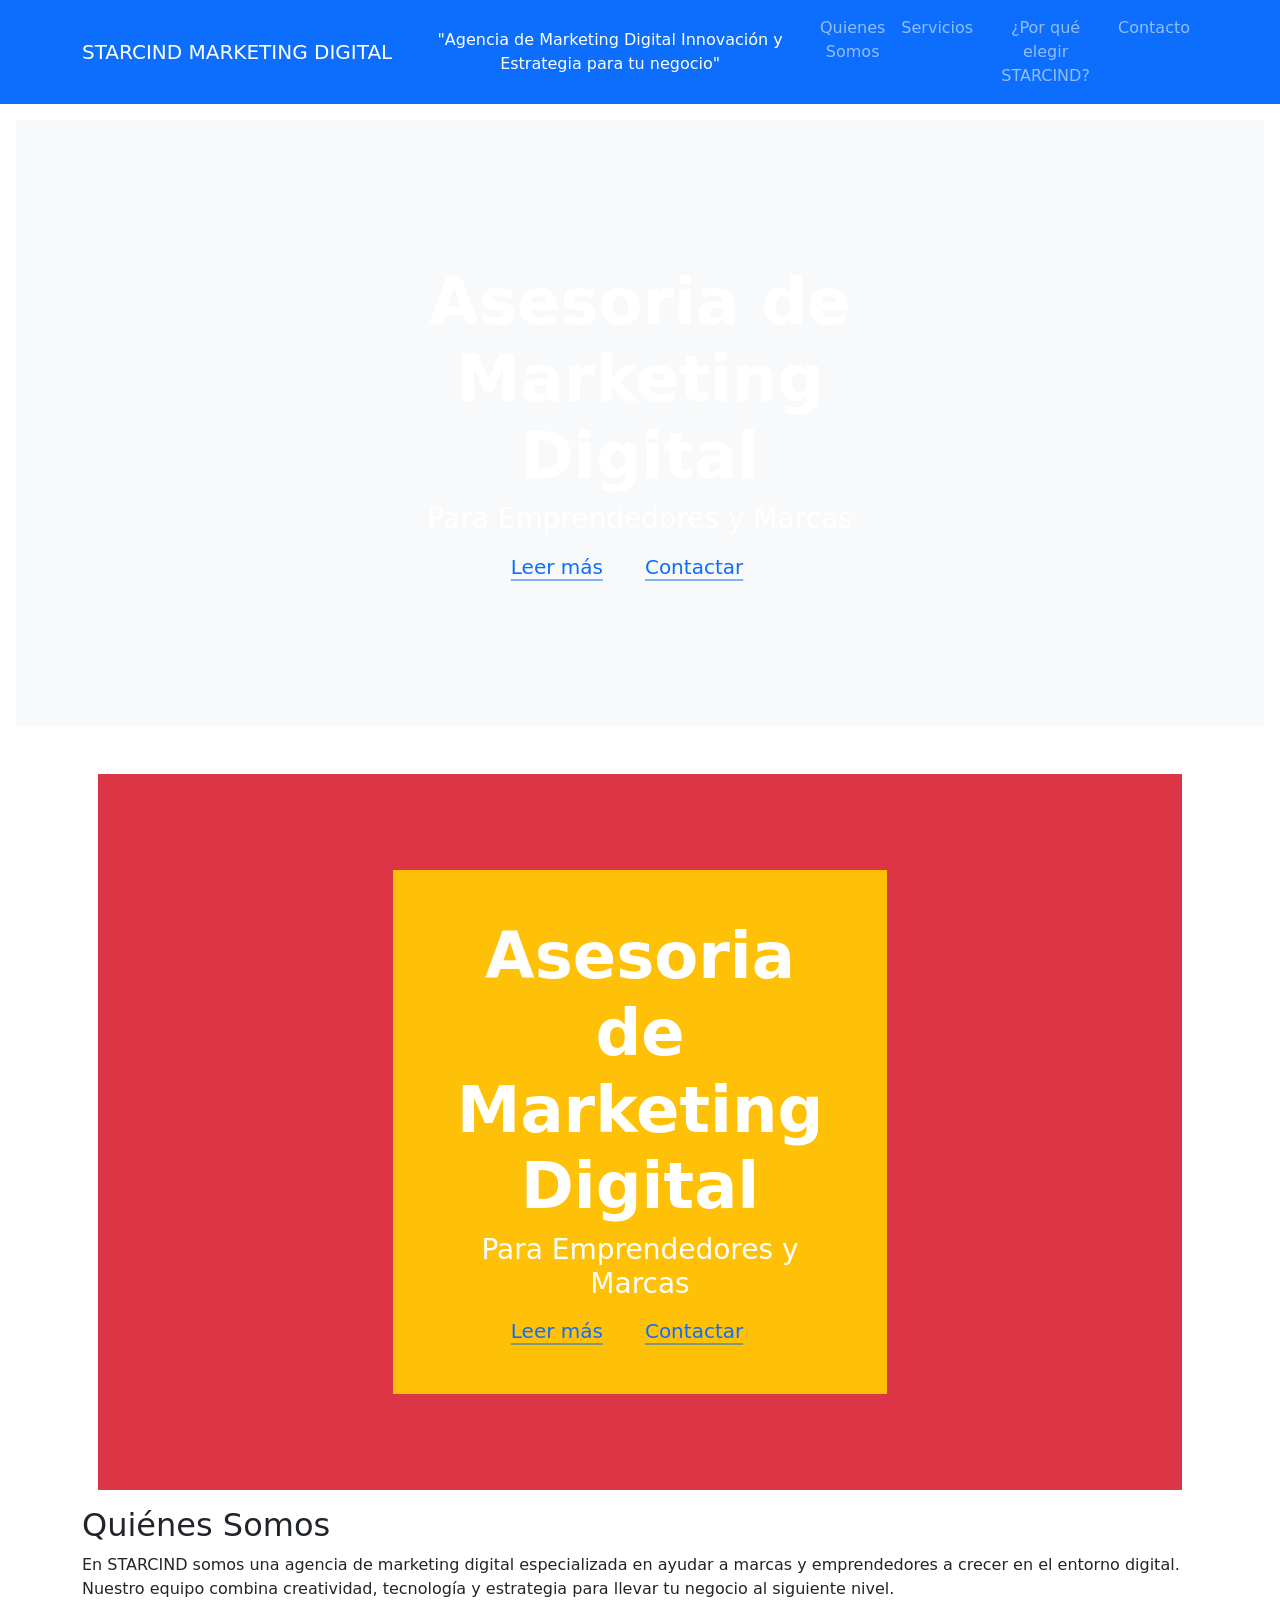
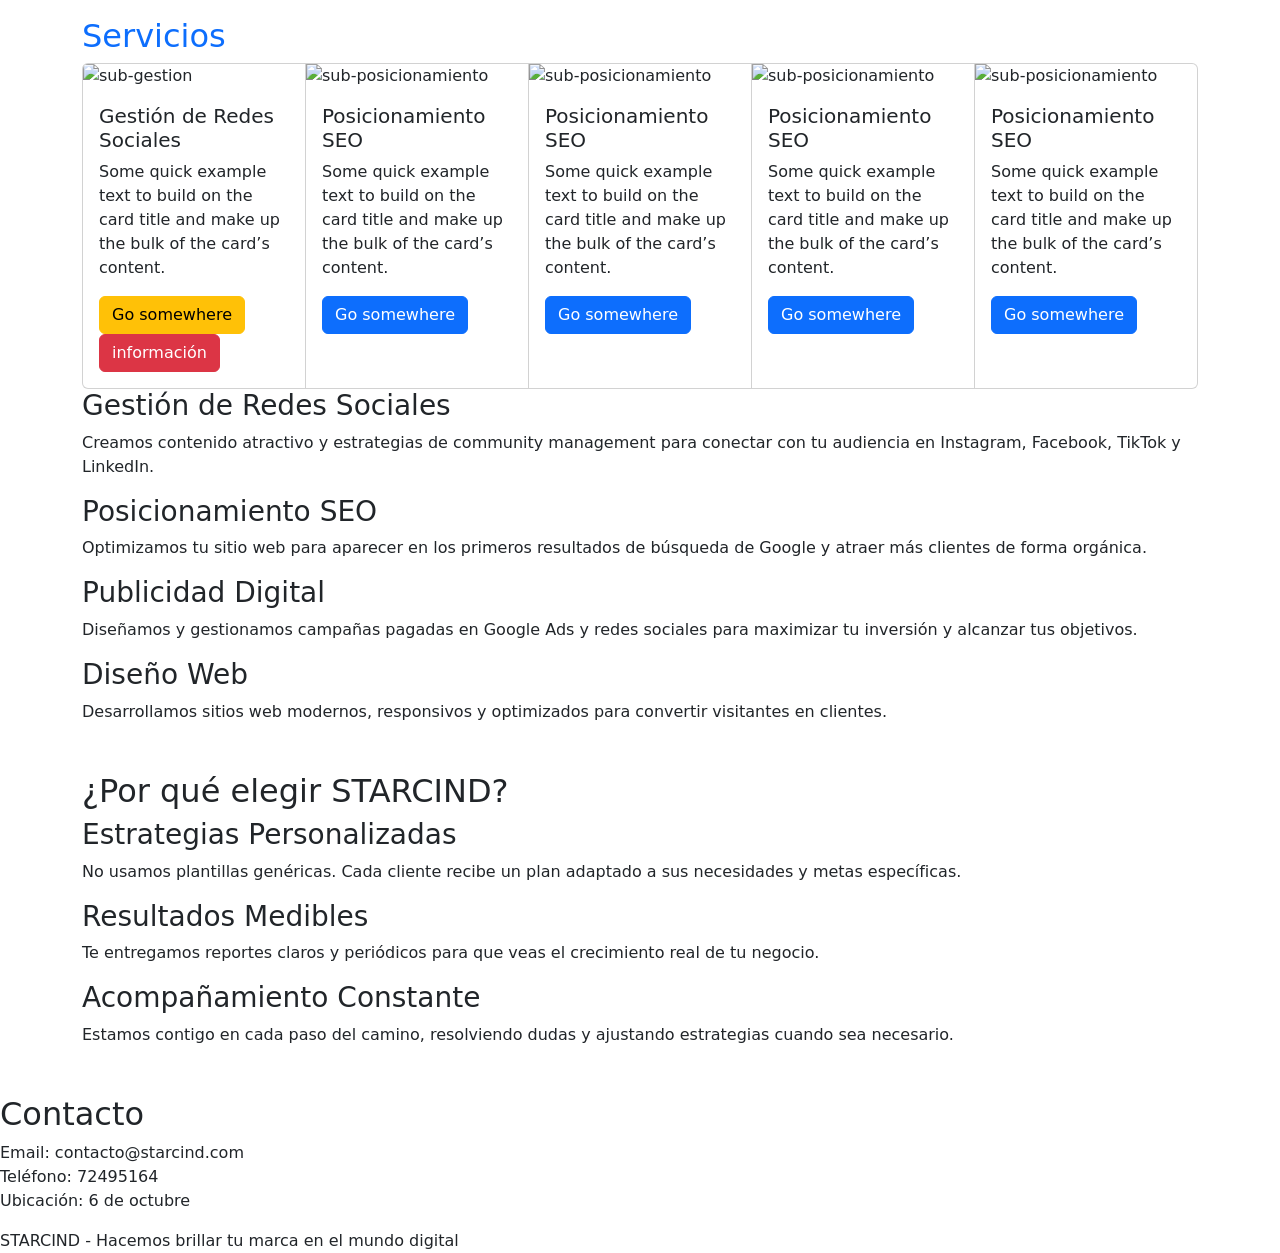
==== commit 820a9dbd: "se agrega archivo de ejemplo JavaScript" ====
--- a/index.html
+++ b/index.html
@@ -14,20 +14,19 @@
 <body>
     <header>
         <nav class="navbar navbar-expand-lg navbar-dark bg-primary">
-            <div class="container">
-                <a class="navbar-brand" href="#">STARCIND MARKETING DIGITAL</a>
-                <a href="" class="nav-link">"Agencia de Marketing Digital Innovación y Estrategia para tu negocio"</a>
+            <div class="container text-center">
+                <a class="navbar-brand text-white" href="#">STARCIND MARKETING DIGITAL</a>
+                <a class="nav-link text-white">"Agencia de Marketing Digital Innovación y Estrategia para tu negocio"</a>
                 <button class="navbar-toggler" type="button" data-bs-toggle="collapse" data-bs-target="#navbarNav"
                     aria-controls="navbarNav" aria-expanded="false" aria-label="Toggle navigation">
                     <span class="navbar-toggler-icon"></span>
                 </button>
                 <div class="collapse navbar-collapse" id="navbarNav">
                     <ul class="navbar-nav ms-auto">
-                        <li class="nav-item"><a class="nav-link" href="#quienes-somos">Quienes Somos</a></li>
-                        <li class="nav-item"><a class="nav-link" href="#servicios">Servicios</a></li>
-                        <li class="nav-item"><a class="nav-link" href="#por-que-elegir">¿Por qué elegir STARCIND?</a>
-                        </li>
-                        <li class="nav-item"><a class="nav-link" href="#contacto">Contacto</a></li>
+                        <li class="nav-item"><a class="nav-link " href="#quienes-somos">Quienes Somos</a></li>
+                        <li class="nav-item"><a class="nav-link " href="#servicios">Servicios</a></li>
+                        <li class="nav-item"><a class="nav-link " href="#por-que-elegir">¿Por qué elegir STARCIND?</a></li>
+                        <li class="nav-item"><a class="nav-link " href="#contacto">Contacto</a></li>
                     </ul>
                 </div>
             </div>
@@ -94,7 +93,10 @@
                             <h5 class="card-title">Gestión de Redes Sociales</h5>
                             <p class="card-text">Some quick example text to build on the card title and make up the bulk
                                 of the card’s content.</p>
-                            <a href="https://wa.me/+59172495164?text=Hola%20,%20me%20gustaría%20saber%20más%20sobre%20sus%20servicios" class="btn btn-warning">Go somewhere</a>
+                            <a href="https://wa.me/+59172495164?text=Hola%20,%20me%20gustaría%20saber%20más%20sobre%20sus%20servicios"
+                                class="btn btn-warning">Go somewhere</a>
+                            <a href="https://wa.me/+59172495164?text=Hola%20,%20me%20gustaría%20saber%20más%20sobre%20sus%20servicios"
+                                class="btn btn-danger">información</a>
                         </div>
                     </div>
                     <div class="card" style="width: 18rem;">
@@ -178,6 +180,6 @@
     <script src="https://cdn.jsdelivr.net/npm/bootstrap@5.3.8/dist/js/bootstrap.bundle.min.js"
         integrity="sha384-FKyoEForCGlyvwx9Hj09JcYn3nv7wiPVlz7YYwJrWVcXK/BmnVDxM+D2scQbITxI"
         crossorigin="anonymous"></script>
+        <script src="javascript.js"></script>
 </body>
-
 </html>
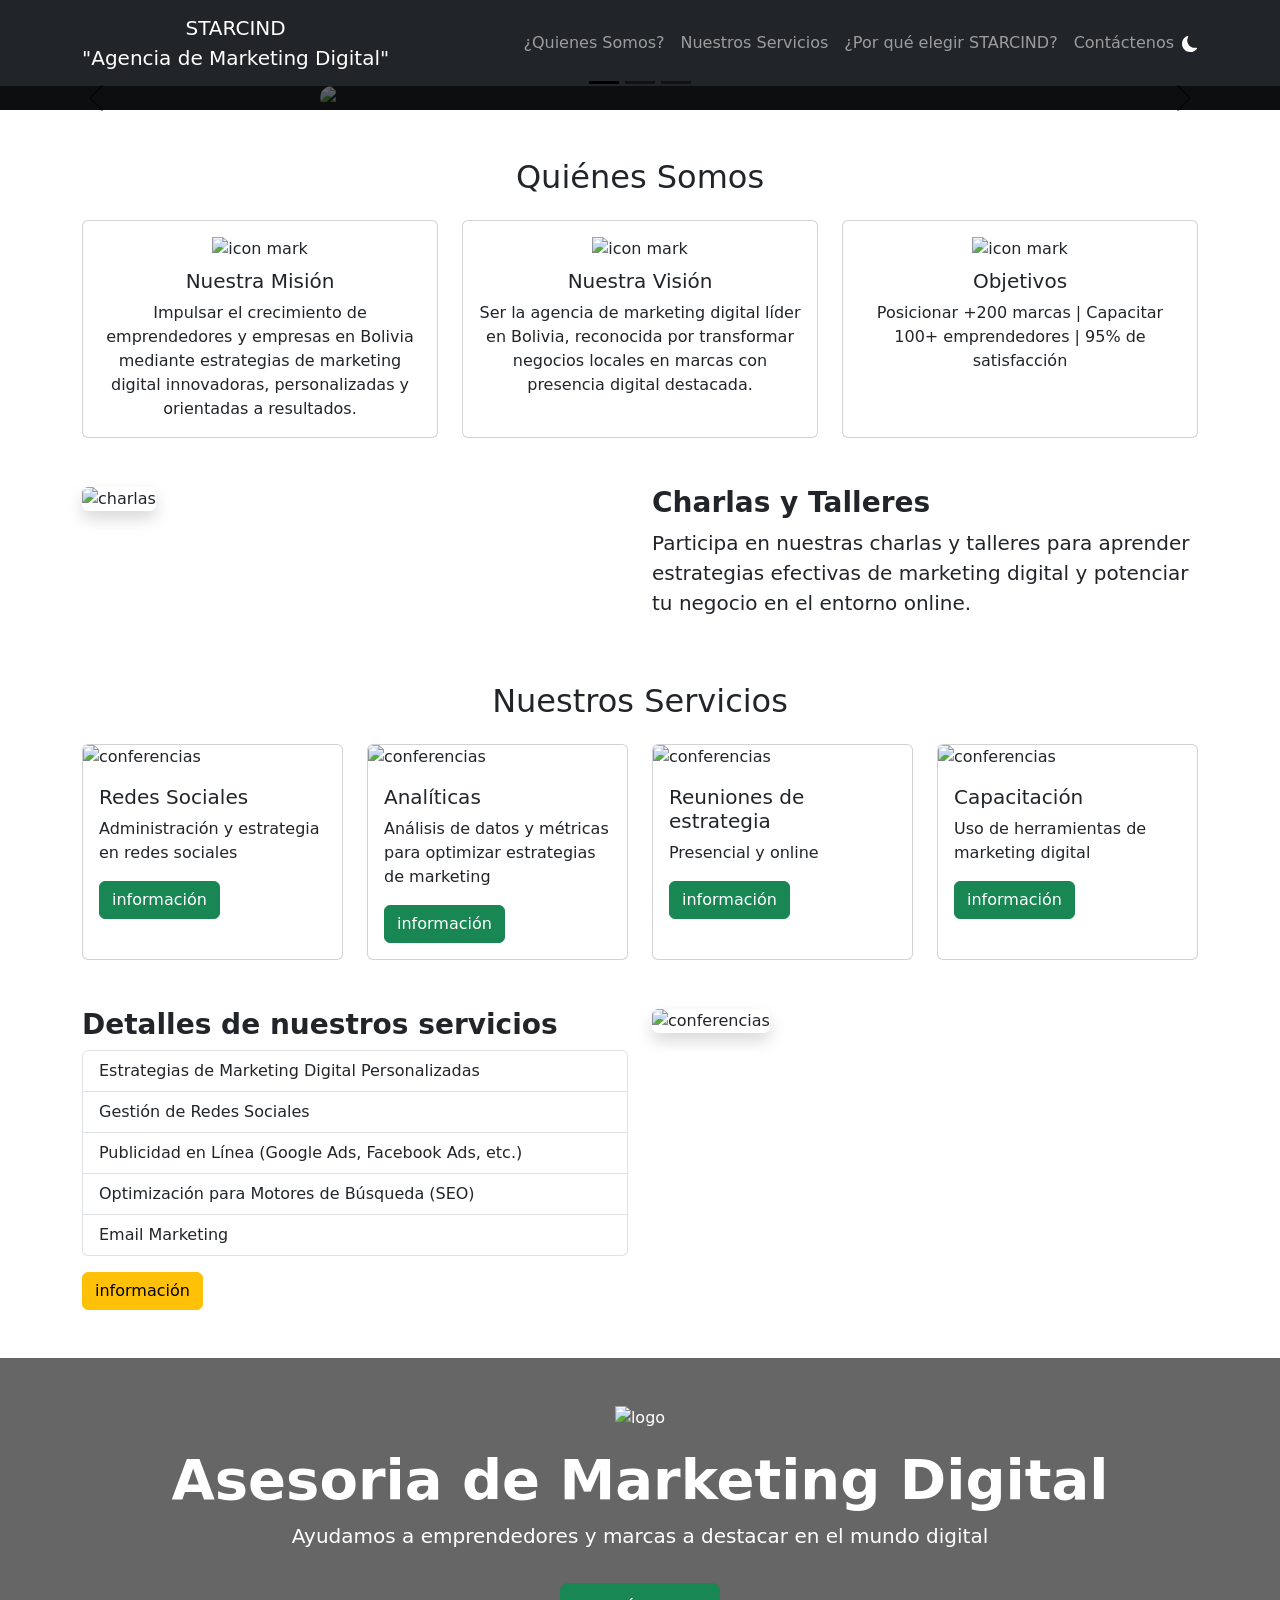
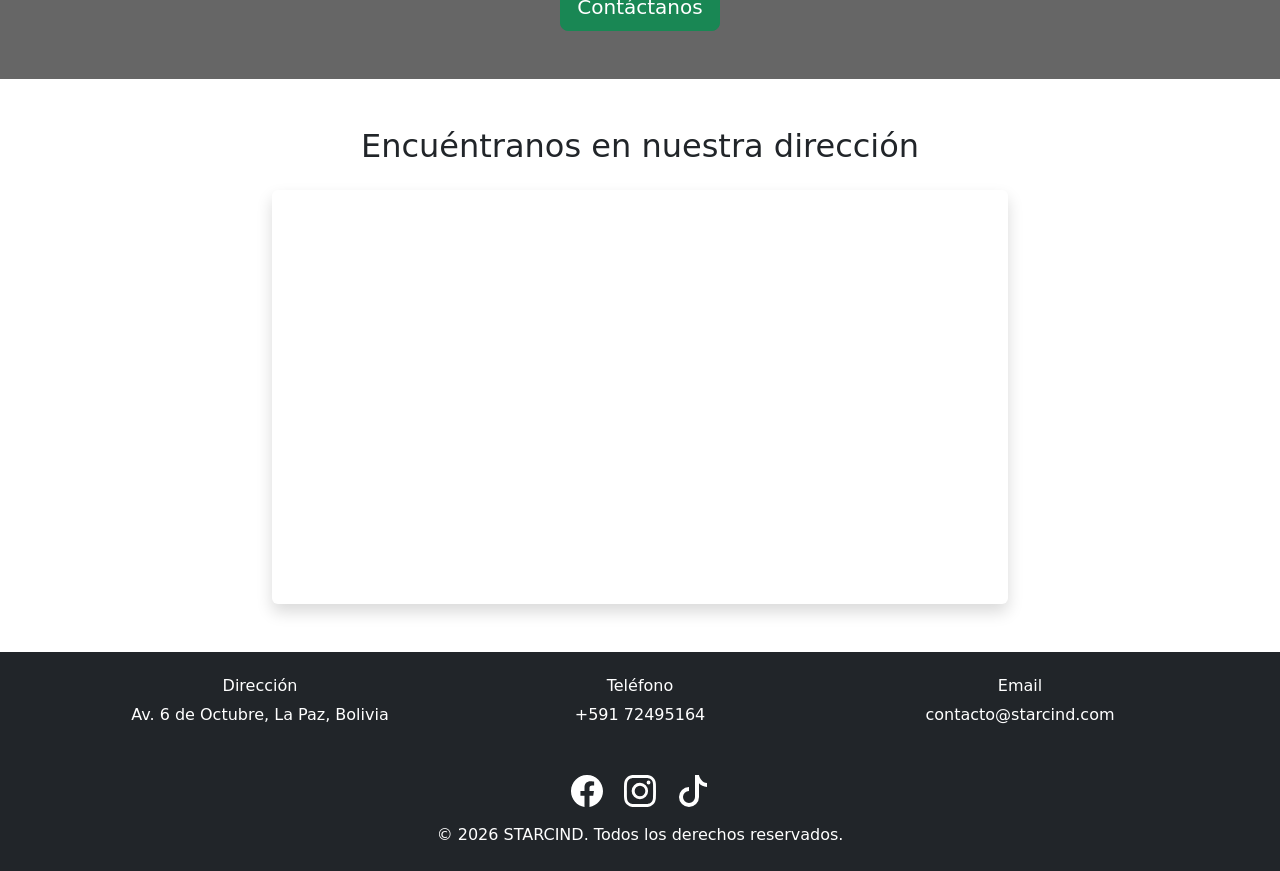
==== commit cd2d65e5: "se hizo las mejores de pagina para entrega final" ====
--- a/index.html
+++ b/index.html
@@ -12,174 +12,291 @@
 </head>
 
 <body>
+    <!--Barra de navegación-->
+    <nav class="navbar navbar-expand-lg navbar-dark bg-dark">
+        <div class="container">
+            <a class="navbar-brand text-center" href="#">STARCIND<br>"Agencia de Marketing Digital"</a>
+            <button class="navbar-toggler" type="button" data-bs-toggle="collapse" data-bs-target="#navbarNav"
+                aria-controls="navbarNav" aria-expanded="false" aria-label="Toggle navigation">
+                <span class="navbar-toggler-icon"></span>
+            </button>
+            <div class="collapse navbar-collapse" id="navbarNav">
+                <ul class="navbar-nav ms-auto">
+                    <li class="nav-item"><a class="nav-link " href="#quienes-somos">¿Quienes Somos?</a></li>
+                    <li class="nav-item"><a class="nav-link " href="#servicios">Nuestros Servicios</a></li>
+                    <li class="nav-item"><a class="nav-link " href="#por-que-elegir">¿Por qué elegir STARCIND?</a>
+                    </li>
+                    <li class="nav-item"><a class="nav-link " href="#contacto">Contáctenos</a></li>
+                </ul>
+            </div>
+            <!-- Modo oscuro -->
+            <a href="#darkmode">
+                <svg xmlns="http://www.w3.org/2000/svg" width="16" height="16" fill="white" class="bi bi-moon-fill"
+                    viewBox="0 0 16 16">
+                    <path
+                        d="M6 .278a.77.77 0 0 1 .08.858 7.2 7.2 0 0 0-.878 3.46c0 4.021 3.278 7.277 7.318 7.277q.792-.001 1.533-.16a.79.79 0 0 1 .81.316.73.73 0 0 1-.031.893A8.35 8.35 0 0 1 8.344 16C3.734 16 0 12.286 0 7.71 0 4.266 2.114 1.312 5.124.06A.75.75 0 0 1 6 .278" />
+                </svg>
+            </a>
+        </div>
+    </nav>
     <header>
-        <nav class="navbar navbar-expand-lg navbar-dark bg-primary">
-            <div class="container text-center">
-                <a class="navbar-brand text-white" href="#">STARCIND MARKETING DIGITAL</a>
-                <a class="nav-link text-white">"Agencia de Marketing Digital Innovación y Estrategia para tu negocio"</a>
-                <button class="navbar-toggler" type="button" data-bs-toggle="collapse" data-bs-target="#navbarNav"
-                    aria-controls="navbarNav" aria-expanded="false" aria-label="Toggle navigation">
-                    <span class="navbar-toggler-icon"></span>
-                </button>
-                <div class="collapse navbar-collapse" id="navbarNav">
-                    <ul class="navbar-nav ms-auto">
-                        <li class="nav-item"><a class="nav-link " href="#quienes-somos">Quienes Somos</a></li>
-                        <li class="nav-item"><a class="nav-link " href="#servicios">Servicios</a></li>
-                        <li class="nav-item"><a class="nav-link " href="#por-que-elegir">¿Por qué elegir STARCIND?</a></li>
-                        <li class="nav-item"><a class="nav-link " href="#contacto">Contacto</a></li>
+        <!-- Carrusel -->
+        <div id="carouselExampleDark" class="carousel carousel-dark slide bg-dark ">
+            <div class="position-absolute top-0 start-0 w-100 h-100" style="background: #00000099; z-index: 1;"></div>
+            
+            <div class="carousel-indicators">
+                <button type="button" data-bs-target="#carouselExampleDark" data-bs-slide-to="0" class="active"
+                    aria-current="true" aria-label="Slide 1"></button>
+                <button type="button" data-bs-target="#carouselExampleDark" data-bs-slide-to="1"
+                    aria-label="Slide 2"></button>
+                <button type="button" data-bs-target="#carouselExampleDark" data-bs-slide-to="2"
+                    aria-label="Slide 3"></button>
+            </div>
+            <div class="carousel-inner">
+                <div class="carousel-item active" data-bs-interval="10000">
+                    <img src="https://images.unsplash.com/photo-1557804506-669a67965ba0?ixlib=rb-1.2.1&auto=format&fit=crop&w=1950&q=80" class="d-block w-50 mx-auto rounded-4 shadow" alt="...">
+                    <div class="carousel-caption d-none d-md-block text-white">
+                        <h5 class="display-4 fw-bold">Marketing Digital / Estrategia</h5>
+                        <p>Personas trabajando en estrategias de marketing en una oficina moderna</p>
+                    </div>
+                </div>
+                <div class="carousel-item" data-bs-interval="2000">
+                    <img src="https://images.unsplash.com/photo-1611162617213-7d7a39e9b1d7?ixlib=rb-1.2.1&auto=format&fit=crop&w=1950&q=80" class="d-block w-50 mx-auto rounded-4 shadow" alt="...">
+                    <div class="carousel-caption d-none d-md-block text-white">
+                        <h5 class="display-4 fw-bold">Redes Sociales / Community Management</h5>
+                        <p>Personas gestionando comunidades en redes sociales</p>
+                    </div>
+                </div>
+                <div class="carousel-item">
+                    <img src="https://images.unsplash.com/photo-1432888498266-38ffec3eaf0a?ixlib=rb-1.2.1&auto=format&fit=crop&w=1950&q=80" class="d-block w-50 mx-auto rounded-4 shadow" alt="...">
+                    <div class="carousel-caption d-none d-md-block text-white">
+                        <h5 class="display-4 fw-bold">Análisis de Datos / Crecimiento Digital</h5>
+                        <p>Gráficos y análisis de datos en pantallas</p>
+                    </div>
+                </div>
+            </div>
+            <button class="carousel-control-prev" type="button" data-bs-target="#carouselExampleDark"
+                data-bs-slide="prev">
+                <span class="carousel-control-prev-icon" aria-hidden="true"></span>
+                <span class="visually-hidden">Previous</span>
+            </button>
+            <button class="carousel-control-next" type="button" data-bs-target="#carouselExampleDark"
+                data-bs-slide="next">
+                <span class="carousel-control-next-icon" aria-hidden="true"></span>
+                <span class="visually-hidden">Next</span>
+            </button>
+        </div>
+
+    </header>
+    <main>
+        <!--Sección de quiénes somos-->
+        <section class="container my-5" id="quienes-somos">
+            <h2 class="text-center mb-4">Quiénes Somos</h2>
+            <div class="row g-4">
+                <div class="col-md-4">
+                    <div class="card h-100 text-center">
+                        <div class="card-body">
+                            <img src="https://img.icons8.com/?size=100&id=gwrZ0uDVPabM&format=png&color=000000"
+                                alt="icon mark" width="40" class="mb-2">
+                            <h5 class="card-title">Nuestra Misión</h5>
+                            <p class="card-text">Impulsar el crecimiento de emprendedores y empresas en Bolivia mediante estrategias de marketing digital innovadoras, personalizadas y orientadas a resultados.
+                            </p>
+                        </div>
+                    </div>
+                </div>
+                <div class="col-md-4">
+                    <div class="card h-100 text-center">
+                        <div class="card-body">
+                            <img src="https://img.icons8.com/?size=100&id=gwrZ0uDVPabM&format=png&color=000000"
+                                alt="icon mark" width="40" class="mb-2">
+                            <h5 class="card-title">Nuestra Visión</h5>
+                            <p class="card-text">Ser la agencia de marketing digital líder en Bolivia, reconocida por transformar negocios locales en marcas con presencia digital destacada.
+                            </p>
+                        </div>
+                    </div>
+                </div>
+                <div class="col-md-4">
+                    <div class="card h-100 text-center">
+                        <div class="card-body">
+                            <img src="https://img.icons8.com/?size=100&id=gwrZ0uDVPabM&format=png&color=000000"
+                                alt="icon mark" width="40" class="mb-2">
+                            <h5 class="card-title">Objetivos</h5>
+                            <p class="card-text">Posicionar +200 marcas | Capacitar 100+ emprendedores | 95% de satisfacción
+                            </p>
+                        </div>
+                    </div>
+                </div>
+            </div>
+        </section>
+        <!--Sección-->
+        <section class="container my-5">
+            <div class="row">
+                <div class="col-md-6">
+                    <img src="https://images.unsplash.com/photo-1552664730-d307ca884978?ixlib=rb-1.2.1&auto=format&fit=crop&w=1950&q=80"
+                        alt="charlas" class="img-fluid rounded shadow">
+                </div>
+                <div class="col-md-6">
+                    <h3 class="fw-bold">Charlas y Talleres</h3>
+                    <p class="lead">Participa en nuestras charlas y talleres para aprender estrategias efectivas de
+                        marketing digital y potenciar tu negocio en el entorno online.</p>
+                </div>
+            </div>
+        </section>
+
+        <section class="container my-5">
+            <h2 class="text-center mb-4">Nuestros Servicios</h2>
+            <div class="row row-cols-1 row-cols-md-4 g-4">
+                <div class="col">
+                    <div class="card h-100">
+                        <img src="https://images.unsplash.com/photo-1611926653458-09294b3142bf?ixlib=rb-1.2.1&auto=format&fit=crop&w=1950&q=80"
+                            alt="conferencias" class="card-img-top rounded">
+                        <div class="card-body">
+                            <h5 class="card-title">Redes Sociales</h5>
+                            <p class="card-text">Administración y estrategia en redes sociales</p>
+                            <a href="https://wa.me/+59172495164?text=Hola%20,%20me%20gustaría%20saber%20más%20sobre%20sus%20servicios"
+                                class="btn btn-success">información</a>
+                        </div>
+                    </div>
+                </div>
+                <div class="col">
+                    <div class="card h-100">
+                        <img src="https://images.unsplash.com/photo-1551288049-bebda4e38f71?ixlib=rb-1.2.1&auto=format&fit=crop&w=1950&q=80"
+                            alt="conferencias" class="card-img-top rounded">
+                        <div class="card-body">
+                            <h5 class="card-title">Analíticas</h5>
+                            <p class="card-text">Análisis de datos y métricas para optimizar estrategias de marketing</p>
+                            <a href="https://wa.me/+59172495164?text=Hola%20,%20me%20gustaría%20saber%20más%20sobre%20sus%20servicios"
+                                class="btn btn-success">información</a>
+                        </div>
+                    </div>
+                </div>
+                <div class="col">
+                    <div class="card h-100">
+                        <img src="https://images.unsplash.com/photo-1522071820081-009f0129c71c?ixlib=rb-1.2.1&auto=format&fit=crop&w=1950&q=80"
+                            alt="conferencias" class="card-img-top rounded">
+                        <div class="card-body">
+                            <h5 class="card-title">Reuniones de estrategia</h5>
+                            <p class="card-text">Presencial y online</p>
+                            <a href="https://wa.me/+59172495164?text=Hola%20,%20me%20gustaría%20saber%20más%20sobre%20sus%20servicios"
+                                class="btn btn-success">información</a>
+                        </div>
+                    </div>
+                </div>
+                <div class="col">
+                    <div class="card h-100">
+                        <img src="https://images.unsplash.com/photo-1432888498266-38ffec3eaf0a?ixlib=rb-1.2.1&auto=format&fit=crop&w=1950&q=80"
+                            alt="conferencias" class="card-img-top rounded">
+                        <div class="card-body">
+                            <h5 class="card-title">Capacitación</h5>
+                            <p class="card-text">Uso de herramientas de marketing digital</p>
+                            <a href="https://wa.me/+59172495164?text=Hola%20,%20me%20gustaría%20saber%20más%20sobre%20sus%20servicios"
+                                class="btn btn-success">información</a>
+                        </div>
+                    </div>
+                </div>
+            </div>
+        </section>
+        <!--Sección mas detalles-->
+        <section class="container my-5">
+            <div class="row">
+                <div class="col md-6">
+                    <h3 class="fw-bold">Detalles de nuestros servicios</h3>
+                    <ul class="list-group list group-flush">
+                        <li class="list-group-item">Estrategias de Marketing Digital Personalizadas</li>
+                        <li class="list-group-item">Gestión de Redes Sociales</li>
+                        <li class="list-group-item">Publicidad en Línea (Google Ads, Facebook Ads, etc.)</li>
+                        <li class="list-group-item">Optimización para Motores de Búsqueda (SEO)</li>
+                        <li class="list-group-item">Email Marketing</li>
                     </ul>
-                </div>
-            </div>
-        </nav>
-    </header>
-    <!--Sección de bienvenida-->
-    <div class="position-relative overflow-hidden p-3 p-md-5 m-md-3 text-center bg-light"
-        style="background-image: url('https://img.freepik.com/fotos-premium/tecnologia-moderna-e-iconos-coloridos-concepto-marketing-digital_1355276-4084.jpg?semt=ais_rp_progressive&w=740&q=80'); background-size: cover; background-position: center;">
-        <div class="col-md-6 p-lg-5 mx-auto my-5">
-            <h1 class="display-3 text-white fw-bold">Asesoria de Marketing Digital</h1>
-            <h3 class="fw-normal text-white mb-3">Para Emprendedores y Marcas</h3>
-            <div class="d-flex gap-3 justify-content-center lead fw-normal"> <a class="icon-link" href="#">
-                    Leer más
-                    <svg class="bi" aria-hidden="true">
-                        <use xlink:href="#chevron-right"></use>
-                    </svg> </a> <a class="icon-link" href="#">
-                    Contactar
-                    <svg class="bi" aria-hidden="true">
-                        <use xlink:href="#chevron-right"></use>
-                    </svg> </a> </div>
+                    <a href="https://wa.me/+59172495164?text=Hola%20,%20me%20gustaría%20saber%20más%20sobre%20sus%20servicios"
+                        class="btn btn-warning mt-3">información</a>
+                </div>
+                <div class="col md-6">
+                    <img src="https://images.unsplash.com/photo-1557804506-669a67965ba0?ixlib=rb-1.2.1&auto=format&fit=crop&w=1950&q=80"
+                        alt="conferencias" class="img-fluid rounded shadow">
+                </div>
+            </div>
+        </section>
+
+
+        <div class="position-relative text-white text-center py-5"
+            style="background-image: url('https://img.freepik.com/fotos-premium/tecnologia-moderna-e-iconos-coloridos-concepto-marketing-digital_1355276-4084.jpg?semt=ais_rp_progressive&w=740&q=80'); background-size: cover; background-position: center;">
+            <!-- Overlay oscuro -->
+            <div class="position-absolute top-0 start-0 w-100 h-100" style="background: #00000099; z-index: 1;"></div>
+            <div class="coontainer position-relative" style="z-index: 2;">
+                <img src="https://img.icons8.com/?size=100&id=gwrZ0uDVPabM&format=png&color=000000" alt="logo"
+                    width="150" class="mb-3">
+                <h1 class="display-4 fw-bold">Asesoria de Marketing Digital</h1>
+                <p class="lead">Ayudamos a emprendedores y marcas a destacar en el mundo digital</p>
+                <a href="https://wa.me/+59172495164?text=Hola%20,%20me%20gustaría%20saber%20más%20sobre%20sus%20servicios"
+                    target="_blank" class="btn btn-success btn-lg mt-3">Contáctanos</a>
+            </div>
         </div>
-        <div class="product-device shadow-sm d-none d-md-block"></div>
-        <div class="product-device product-device-2 shadow-sm d-none d-md-block"></div>
-    </div>
-    <main class="container my-5">
-        <div class="position-relative overflow-hidden p-3 p-md-5 m-md-3 text-center bg-danger"
-            style="background-image: url('https://static.vecteezy.com/system/resources/thumbnails/002/124/735/small/digital-marketing-concept-design-vector.jpg');background-size: cover;">
-            <div class="col-md-6 p-lg-5 bg-warning mx-auto my-5">
-                <h1 class="display-3 text-white fw-bold">Asesoria de Marketing Digital</h1>
-                <h3 class="fw-normal text-white mb-3">Para Emprendedores y Marcas</h3>
-                <div class="d-flex gap-3 justify-content-center lead fw-normal"> <a class="icon-link" href="#">
-                        Leer más
-                        <svg class="bi" aria-hidden="true">
-                            <use xlink:href="#chevron-right"></use>
-                        </svg> </a> <a class="icon-link" href="#">
-                        Contactar
-                        <svg class="bi" aria-hidden="true">
-                            <use xlink:href="#chevron-right"></use>
-                        </svg> </a> </div>
-            </div>
-            <div class="product-device shadow-sm d-none d-md-block"></div>
-            <div class="product-device product-device-2 shadow-sm d-none d-md-block"></div>
+        <!--encuentranos en nuestra dirección-->
+
+        <section class="container my-5">
+            <h2 class="text-center mb-4">Encuéntranos en nuestra dirección</h2>
+            <div class="row justify-content-center">
+                <div class="col-md-8">
+                    <div class="ratio ratio-16x9 rounded shadow">
+                        <iframe
+                            src="https://www.google.com/maps/embed?pb=!1m18!1m12!1m3!1d948.7887491784868!2d-67.1153138950467!3d-17.97152442026473!2m3!1f0!2f0!3f0!3m2!1i1024!2i768!4f13.1!3m3!1m2!1s0x93e2b0be7f8f91bd%3A0x7f2ea80eb287c11d!2sCine%20Hollywood!5e0!3m2!1ses!2sbo!4v1774219726355!5m2!1ses!2sbo"
+                            width="400" height="300" style="border:0;" allowfullscreen="" loading="lazy"
+                            referrerpolicy="no-referrer-when-downgrade"></iframe>
+                    </div>
+                </div>
+            </div>
+        </section>
+    </main>
+    <!--footer-->
+    <footer class="bg-dark text-white text-center py-4 mt-5">
+        <div class="container">
+            <div class="row">
+                <div class="col-md-4 mb-3">
+                    <h6>Dirección</h6>
+                    <p>Av. 6 de Octubre, La Paz, Bolivia</p>
+                </div>
+                <div class="col-md-4 mb-3">
+                    <h6>Teléfono</h6>
+                    <p>+591 72495164</p>
+                </div>
+                <div class="col-md-4 mb-3">
+                    <h6>Email</h6>
+                    <p>contacto@starcind.com</p>
+                </div>
+            </div>
+            <!-- Redes sociales -->
+            <div class="mt-3">
+                <a href="" class="text-decoration-none mx-2">
+                    <svg xmlns="http://www.w3.org/2000/svg" width="32" height="32" fill="white" class="bi bi-facebook"
+                        viewBox="0 0 16 16">
+                        <path
+                            d="M16 8.049c0-4.446-3.582-8.05-8-8.05C3.58 0-.002 3.603-.002 8.05c0 4.017 2.926 7.347 6.75 7.951v-5.625h-2.03V8.05H6.75V6.275c0-2.017 1.195-3.131 3.022-3.131.876 0 1.791.157 1.791.157v1.98h-1.009c-.993 0-1.303.621-1.303 1.258v1.51h2.218l-.354 2.326H9.25V16c3.824-.604 6.75-3.934 6.75-7.951" />
+                    </svg>
+                </a>
+                <a href="" class="text-decoration-none mx-2">
+                    <svg xmlns="http://www.w3.org/2000/svg" width="32" height="32" fill="white" class="bi bi-instagram"
+                        viewBox="0 0 16 16">
+                        <path
+                            d="M8 0C5.829 0 5.556.01 4.703.048 3.85.088 3.269.222 2.76.42a3.9 3.9 0 0 0-1.417.923A3.9 3.9 0 0 0 .42 2.76C.222 3.268.087 3.85.048 4.7.01 5.555 0 5.827 0 8.001c0 2.172.01 2.444.048 3.297.04.852.174 1.433.372 1.942.205.526.478.972.923 1.417.444.445.89.719 1.416.923.51.198 1.09.333 1.942.372C5.555 15.99 5.827 16 8 16s2.444-.01 3.298-.048c.851-.04 1.434-.174 1.943-.372a3.9 3.9 0 0 0 1.416-.923c.445-.445.718-.891.923-1.417.197-.509.332-1.09.372-1.942C15.99 10.445 16 10.173 16 8s-.01-2.445-.048-3.299c-.04-.851-.175-1.433-.372-1.941a3.9 3.9 0 0 0-.923-1.417A3.9 3.9 0 0 0 13.24.42c-.51-.198-1.092-.333-1.943-.372C10.443.01 10.172 0 7.998 0zm-.717 1.442h.718c2.136 0 2.389.007 3.232.046.78.035 1.204.166 1.486.275.373.145.64.319.92.599s.453.546.598.92c.11.281.24.705.275 1.485.039.843.047 1.096.047 3.231s-.008 2.389-.047 3.232c-.035.78-.166 1.203-.275 1.485a2.5 2.5 0 0 1-.599.919c-.28.28-.546.453-.92.598-.28.11-.704.24-1.485.276-.843.038-1.096.047-3.232.047s-2.39-.009-3.233-.047c-.78-.036-1.203-.166-1.485-.276a2.5 2.5 0 0 1-.92-.598 2.5 2.5 0 0 1-.6-.92c-.109-.281-.24-.705-.275-1.485-.038-.843-.046-1.096-.046-3.233s.008-2.388.046-3.231c.036-.78.166-1.204.276-1.486.145-.373.319-.64.599-.92s.546-.453.92-.598c.282-.11.705-.24 1.485-.276.738-.034 1.024-.044 2.515-.045zm4.988 1.328a.96.96 0 1 0 0 1.92.96.96 0 0 0 0-1.92m-4.27 1.122a4.109 4.109 0 1 0 0 8.217 4.109 4.109 0 0 0 0-8.217m0 1.441a2.667 2.667 0 1 1 0 5.334 2.667 2.667 0 0 1 0-5.334" />
+                    </svg>
+                </a>
+                <a href="" class="text-decoration-none mx-2">
+                    <svg xmlns="http://www.w3.org/2000/svg" width="32" height="32" fill="white" class="bi bi-tiktok"
+                        viewBox="0 0 16 16">
+                        <path
+                            d="M9 0h1.98c.144.715.54 1.617 1.235 2.512C12.895 3.389 13.797 4 15 4v2c-1.753 0-3.07-.814-4-1.829V11a5 5 0 1 1-5-5v2a3 3 0 1 0 3 3z" />
+                    </svg>
+                </a>
+            </div>
+            <p class="mb-0 mt-3">&copy; 2026 STARCIND. Todos los derechos reservados.</p>
         </div>
-        <!--Sección de información del negocio-->
-        <div class="row">
-            <div class="col-2"></div>
-            <section id="quienes-somos">
-                <h2>Quiénes Somos</h2>
-                <p>En STARCIND somos una agencia de marketing digital especializada en ayudar a marcas y emprendedores a
-                    crecer en el entorno digital. Nuestro equipo combina creatividad, tecnología y estrategia para
-                    llevar tu
-                    negocio al siguiente nivel.</p>
-            </section>
-            <div class="col-2"></div>
-        </div>
-        <section id="servicios" class="col mb-5">
-            <h2 class="text-primary">Servicios</h2>
-            <div class="row">
-                <div class="card-group">
-                    <div class="card" style="width: 18rem;">
-                        <img src="https://img.freepik.com/foto-gratis/marketing-digital-iconos-personas-negocios_53876-94833.jpg?semt=ais_hybrid&w=740&q=80"
-                            class="card-img-top" alt="sub-gestion">
-                        <div class="card-body">
-                            <h5 class="card-title">Gestión de Redes Sociales</h5>
-                            <p class="card-text">Some quick example text to build on the card title and make up the bulk
-                                of the card’s content.</p>
-                            <a href="https://wa.me/+59172495164?text=Hola%20,%20me%20gustaría%20saber%20más%20sobre%20sus%20servicios"
-                                class="btn btn-warning">Go somewhere</a>
-                            <a href="https://wa.me/+59172495164?text=Hola%20,%20me%20gustaría%20saber%20más%20sobre%20sus%20servicios"
-                                class="btn btn-danger">información</a>
-                        </div>
-                    </div>
-                    <div class="card" style="width: 18rem;">
-                        <img src="https://thumbs.dreamstime.com/b/ilustraci%C3%B3n-de-la-estrategia-marketing-digital-aislada-en-fondo-blanco-una-colorida-que-representa-un-incluye-iconos-representan-388098719.jpg"
-                            class="card-img-top" alt="sub-posicionamiento">
-                        <div class="card-body">
-                            <h5 class="card-title">Posicionamiento SEO</h5>
-                            <p class="card-text">Some quick example text to build on the card title and make up the bulk
-                                of the card’s content.</p>
-                            <a href="#" class="btn btn-primary">Go somewhere</a>
-                        </div>
-                    </div>
-                    <div class="card" style="width: 18rem;">
-                        <img src="https://thumbs.dreamstime.com/b/ilustraci%C3%B3n-de-la-estrategia-marketing-digital-aislada-en-fondo-blanco-una-colorida-que-representa-un-incluye-iconos-representan-388098719.jpg"
-                            class="card-img-top" alt="sub-posicionamiento">
-                        <div class="card-body">
-                            <h5 class="card-title">Posicionamiento SEO</h5>
-                            <p class="card-text">Some quick example text to build on the card title and make up the bulk
-                                of the card’s content.</p>
-                            <a href="#" class="btn btn-primary">Go somewhere</a>
-                        </div>
-                    </div>
-                    <div class="card" style="width: 18rem;">
-                        <img src="https://thumbs.dreamstime.com/b/ilustraci%C3%B3n-de-la-estrategia-marketing-digital-aislada-en-fondo-blanco-una-colorida-que-representa-un-incluye-iconos-representan-388098719.jpg"
-                            class="card-img-top" alt="sub-posicionamiento">
-                        <div class="card-body">
-                            <h5 class="card-title">Posicionamiento SEO</h5>
-                            <p class="card-text">Some quick example text to build on the card title and make up the bulk
-                                of the card’s content.</p>
-                            <a href="#" class="btn btn-primary">Go somewhere</a>
-                        </div>
-                    </div>
-                    <div class="card" style="width: 18rem;">
-                        <img src="https://thumbs.dreamstime.com/b/ilustraci%C3%B3n-de-la-estrategia-marketing-digital-aislada-en-fondo-blanco-una-colorida-que-representa-un-incluye-iconos-representan-388098719.jpg"
-                            class="card-img-top" alt="sub-posicionamiento">
-                        <div class="card-body">
-                            <h5 class="card-title">Posicionamiento SEO</h5>
-                            <p class="card-text">Some quick example text to build on the card title and make up the bulk
-                                of the card’s content.</p>
-                            <a href="#" class="btn btn-primary">Go somewhere</a>
-                        </div>
-                    </div>
-                </div>
-            </div>
-            <h3>Gestión de Redes Sociales</h3>
-            <p>Creamos contenido atractivo y estrategias de community management para conectar con tu audiencia en
-                Instagram, Facebook, TikTok y LinkedIn.</p>
-            <h3>Posicionamiento SEO</h3>
-            <p>Optimizamos tu sitio web para aparecer en los primeros resultados de búsqueda de Google y atraer más
-                clientes de forma orgánica.</p>
-            <h3>Publicidad Digital</h3>
-            <p>Diseñamos y gestionamos campañas pagadas en Google Ads y redes sociales para maximizar tu inversión y
-                alcanzar tus objetivos.</p>
-            <h3>Diseño Web</h3>
-            <p>Desarrollamos sitios web modernos, responsivos y optimizados para convertir visitantes en clientes.
-            </p>
-        </section>
-        <section id="por-que-elegir">
-            <h2>¿Por qué elegir STARCIND?</h2>
-            <h3>Estrategias Personalizadas</h3>
-            <p>No usamos plantillas genéricas. Cada cliente recibe un plan adaptado a sus necesidades y metas
-                específicas.</p>
-
-            <h3>Resultados Medibles</h3>
-            <p>Te entregamos reportes claros y periódicos para que veas el crecimiento real de tu negocio.</p>
-
-            <h3>Acompañamiento Constante</h3>
-            <p>Estamos contigo en cada paso del camino, resolviendo dudas y ajustando estrategias cuando sea necesario.
-            </p>
-        </section>
-    </main>
-    <footer>
-        <h2 id="contacto">Contacto</h2>
-        <p>
-            Email: contacto@starcind.com<br />
-            Teléfono: 72495164<br />
-            Ubicación: 6 de octubre
-        </p>
-        STARCIND - Hacemos brillar tu marca en el mundo digital
     </footer>
+    <!-- Script de Bootstrap -->
     <script src="https://cdn.jsdelivr.net/npm/bootstrap@5.3.8/dist/js/bootstrap.bundle.min.js"
         integrity="sha384-FKyoEForCGlyvwx9Hj09JcYn3nv7wiPVlz7YYwJrWVcXK/BmnVDxM+D2scQbITxI"
         crossorigin="anonymous"></script>
-        <script src="javascript.js"></script>
+    <script src="javascript.js"></script>
 </body>
+
 </html>
